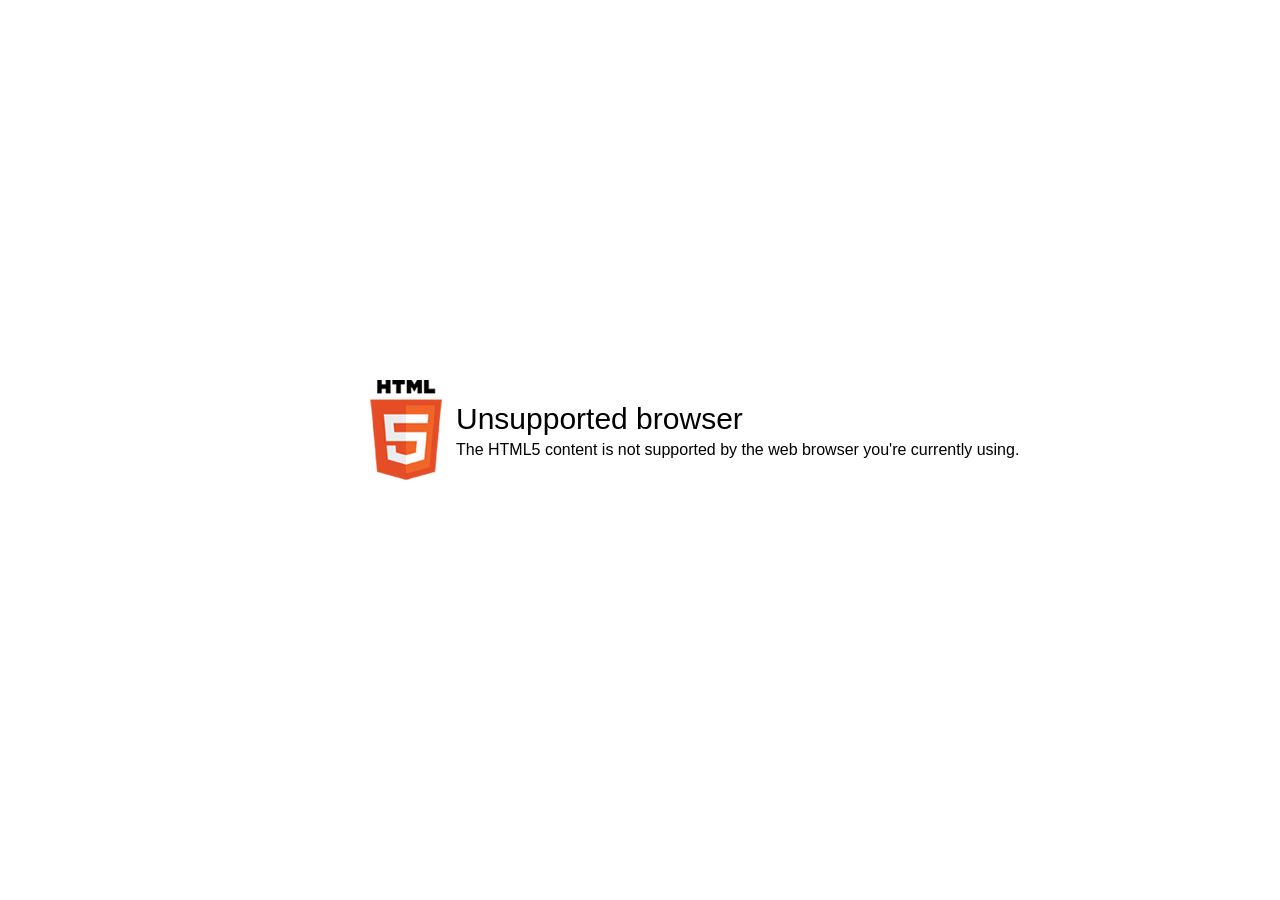
==== data/html5-unsupported.html @ 8f9dc005 "Add files via upload" ====
<html>
<head>
    <meta http-equiv="Content-Type" content="text/html;charset=utf-8"/>
    <meta name="viewport" content="width=device-width,initial-scale=1,maximum-scale=1">
    <meta name="format-detection" content="telephone=no">
    <meta name="apple-mobile-web-app-capable" content="yes">
    <meta name="apple-mobile-web-app-status-bar-style" content="black">
    <meta http-equiv="X-UA-Compatible" content="IE=edge">
    <meta name="msapplication-tap-highlight" content="no" />
    <title>Update your Web browser</title>
    <style>
        body {
            background: #fff;
        }

        .banner {
            position: absolute;
            top: 50%;
            left: 50%;
            margin-left: -270px;
            margin-top: -70px;
        }

        .banner .html5 {
            display: inline-block;
            *display: inline;
            zoom: 1;
            vertical-align: top;
            background: url("html5.png");
            width: 72px;
            height: 100px;
            margin-right: 10px;
        }

        .banner .message {
            display: inline-block;
            *display: inline;
            zoom: 1;
            vertical-align: top;
            font-family: Arial, Helvetica, sans-serif;
        }

        .banner .message .title {
            font-size: 30px;
            margin-top: 22px;
            margin-bottom: 5px;
        }
    </style>
</head>
<body>
    <div class="banner">
        <div class="html5"></div>
        <div class="message">
            <div class="title">Unsupported browser</div>
            <div class="text">The HTML5 content is not supported by the web browser you're currently using.</div>
        </div>
    </div>
</body>
</html>
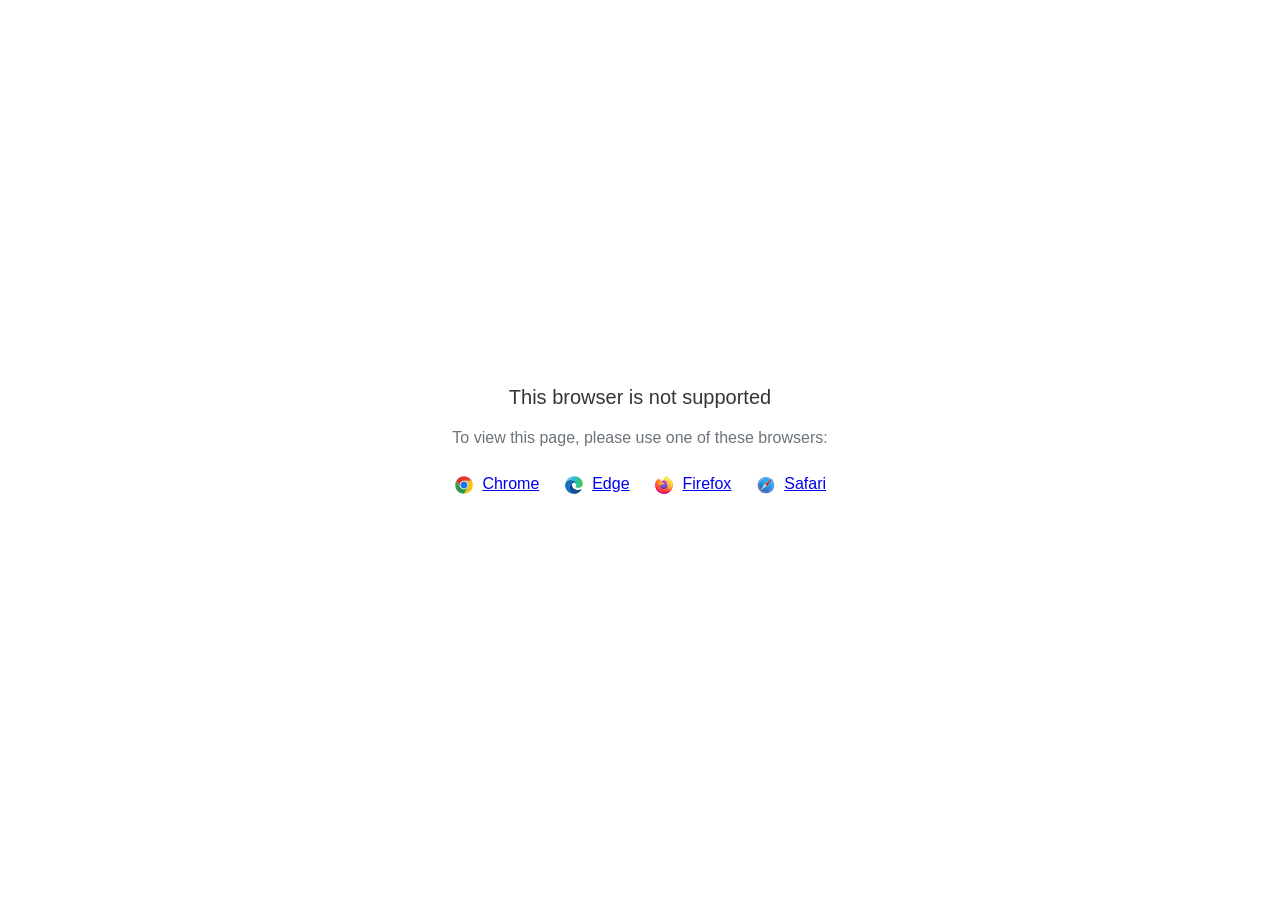
==== commit 6ed4d02d: "Add files via upload" ====
--- a/data/html5-unsupported.html
+++ b/data/html5-unsupported.html
@@ -7,7 +7,7 @@
     <meta name="apple-mobile-web-app-status-bar-style" content="black">
     <meta http-equiv="X-UA-Compatible" content="IE=edge">
     <meta name="msapplication-tap-highlight" content="no" />
-    <title>Update your Web browser</title>
+    <title>Page Not Available</title>
     <style>
         body {
             background: #fff;
@@ -17,42 +17,358 @@
             position: absolute;
             top: 50%;
             left: 50%;
-            margin-left: -270px;
-            margin-top: -70px;
-        }
-
-        .banner .html5 {
+            margin-left: -235px;
+            margin-top: -67px;
+            width: 470px;
+            text-align: center;
+            font-family: Roboto, Arial, Helvetica, sans-serif;
+        }
+
+        .title {
+            margin-bottom: 16px;
+            font-size: 20px;
+            font-weight: 500;
+            color: #323537;
+            line-height: 28px;
+        }
+
+        .text {
+            margin-bottom: 26px;
+            font-size: 16px;
+            color: #6C737B;
+            line-height: 22px;
+        }
+
+        .browsers svg, .browsers a {
             display: inline-block;
-            *display: inline;
-            zoom: 1;
             vertical-align: top;
-            background: url("html5.png");
-            width: 72px;
-            height: 100px;
-            margin-right: 10px;
-        }
-
-        .banner .message {
-            display: inline-block;
-            *display: inline;
-            zoom: 1;
-            vertical-align: top;
-            font-family: Arial, Helvetica, sans-serif;
-        }
-
-        .banner .message .title {
-            font-size: 30px;
-            margin-top: 22px;
-            margin-bottom: 5px;
+        }
+
+        .browsers a {
+            font-size: 16px;
+            margin-right: 20px;
+            margin-left: 4px;
+        }
+
+        .browsers :last-child {
+            margin-right: 0;
         }
     </style>
 </head>
 <body>
     <div class="banner">
-        <div class="html5"></div>
-        <div class="message">
-            <div class="title">Unsupported browser</div>
-            <div class="text">The HTML5 content is not supported by the web browser you're currently using.</div>
+        <div class="title">This browser is not supported</div>
+        <div class="text">To view this page, please use one of these browsers:</div>
+        <div class="browsers">
+            <svg width="20" height="20" viewBox="0 0 20 20" fill="none" xmlns="http://www.w3.org/2000/svg">
+                <path d="M10.0001 10.0001L13.789 12.1875L10.0001 18.7501C14.8326 18.7501 18.7501 14.8326 18.7501 10.0001C18.7501 8.40581 18.3216 6.91244 17.5766 5.625H10L10.0001 10.0001Z" fill="#FBBF12"/>
+                <path d="M9.99999 1.25C6.76136 1.25 3.93585 3.01077 2.42285 5.6261L6.21103 12.1876L9.99999 10.0001V5.62507H17.5766C16.0634 3.01039 13.2382 1.25 9.99999 1.25Z" fill="url(#paint0_linear_579_2699)"/>
+                <path d="M1.25005 10C1.25005 14.8325 5.16742 18.75 10 18.75L13.789 12.1875L10 10L6.21109 12.1875L2.42291 5.62598C1.67833 6.91306 1.25 8.40588 1.25 9.99988" fill="url(#paint1_linear_579_2699)"/>
+                <path d="M14.3751 10.0001C14.3751 12.4163 12.4163 14.3751 10.0001 14.3751C7.58381 14.3751 5.625 12.4163 5.625 10.0001C5.625 7.58381 7.58381 5.625 10.0001 5.625C12.4163 5.625 14.3751 7.58381 14.3751 10.0001Z" fill="white"/>
+                <path d="M13.5548 10.0001C13.5548 11.9633 11.9633 13.5548 10.0001 13.5548C8.03686 13.5548 6.44531 11.9633 6.44531 10.0001C6.44531 8.03686 8.03686 6.44531 10.0001 6.44531C11.9633 6.44531 13.5548 8.03686 13.5548 10.0001Z" fill="#1A73E8"/>
+                <defs>
+                    <linearGradient id="paint0_linear_579_2699" x1="5.04786" y1="6.71874" x2="12.965" y2="6.71874" gradientUnits="userSpaceOnUse">
+                        <stop stop-color="#DB3328"/>
+                        <stop offset="1" stop-color="#E53D30"/>
+                    </linearGradient>
+                    <linearGradient id="paint1_linear_579_2699" x1="4.58454" y1="7.18406" x2="7.82938" y2="12.8043" gradientUnits="userSpaceOnUse">
+                        <stop stop-color="#32A651"/>
+                        <stop offset="1" stop-color="#279847"/>
+                    </linearGradient>
+                </defs>
+            </svg>
+            <a href="https://www.google.com/chrome">Chrome</a>
+            <svg width="20" height="20" viewBox="0 0 20 20" fill="none" xmlns="http://www.w3.org/2000/svg">
+                <path d="M12.2449 9.92045C12.2449 8.25 10.5088 5.36648 6.59777 5.36648C2.68671 5.36648 1.25 8.62784 1.25 10.0199C1.25 5.0483 5.30074 1.25 10.1097 1.25C14.9188 1.25 18.75 4.84943 18.75 8.50852C18.75 11.7699 16.2956 12.9034 14.3002 12.9034C12.9832 12.9034 11.4866 12.4659 11.4866 11.7699C11.4866 11.233 12.2449 11.233 12.2449 9.92045Z" fill="url(#paint0_linear_579_2709)"/>
+                <path d="M6.59777 5.36646C10.5088 5.36646 12.2449 8.24998 12.2449 9.92043C12.2449 9.93342 12.2448 9.94627 12.2446 9.95901C12.2249 8.84657 11.4738 7.79259 9.99002 7.79259C8.11431 7.79259 5.5801 10.338 5.91933 13.5C6.19087 16.031 8.33381 19.4261 12.9832 18.2329C12.9832 18.2329 12.1052 18.75 9.6508 18.75C5.30074 18.75 1.25 14.7727 1.25 10.2187C1.25 10.0981 1.25184 9.97975 1.25555 9.8637C1.35584 8.39889 2.82648 5.36646 6.59777 5.36646Z" fill="url(#paint1_linear_579_2709)"/>
+                <path d="M6.59777 5.36646C10.5088 5.36646 12.2449 8.24998 12.2449 9.92043C12.2449 9.93342 12.2448 9.94627 12.2446 9.95901C12.2249 8.84657 11.4738 7.79259 9.99002 7.79259C8.11431 7.79259 5.5801 10.338 5.91933 13.5C6.19087 16.031 8.33381 19.4261 12.9832 18.2329C12.9832 18.2329 12.1052 18.75 9.6508 18.75C5.30074 18.75 1.25 14.7727 1.25 10.2187C1.25 10.0981 1.25184 9.97975 1.25555 9.8637C1.35584 8.39889 2.82648 5.36646 6.59777 5.36646Z" fill="url(#paint2_radial_579_2709)"/>
+                <path d="M12.4415 18.4371C14.9324 17.7576 16.712 15.6377 17.0338 15.2101C17.393 14.7328 17.4928 14.4345 17.393 14.3351C17.2932 14.2357 17.1536 14.2555 16.7944 14.4345C16.4352 14.6135 14.32 15.4885 11.9056 14.7527C9.49107 14.0169 7.83486 12.1078 7.83486 9.99987C7.83486 8.36919 9.23166 7.79248 9.98993 7.79248C8.11422 7.79248 5.58001 10.3379 5.91923 13.4999C6.19077 16.0309 8.33371 19.426 12.9831 18.2328C12.9831 18.2328 12.821 18.3283 12.4415 18.4371Z" fill="#0E458A"/>
+                <path d="M12.4415 18.4371C14.9324 17.7576 16.712 15.6377 17.0338 15.2101C17.393 14.7328 17.4928 14.4345 17.393 14.3351C17.2932 14.2357 17.1536 14.2555 16.7944 14.4345C16.4352 14.6135 14.32 15.4885 11.9056 14.7527C9.49107 14.0169 7.83486 12.1078 7.83486 9.99987C7.83486 8.36919 9.23166 7.79248 9.98993 7.79248C8.11422 7.79248 5.58001 10.3379 5.91923 13.4999C6.19077 16.0309 8.33371 19.426 12.9831 18.2328C12.9831 18.2328 12.821 18.3283 12.4415 18.4371Z" fill="url(#paint3_radial_579_2709)"/>
+                <defs>
+                    <linearGradient id="paint0_linear_579_2709" x1="17.7323" y1="11.5909" x2="0.61762" y2="7.54779" gradientUnits="userSpaceOnUse">
+                        <stop stop-color="#3BCC50"/>
+                        <stop offset="0.489583" stop-color="#2ABAD6"/>
+                        <stop offset="1" stop-color="#7DCFE7"/>
+                    </linearGradient>
+                    <linearGradient id="paint1_linear_579_2709" x1="7.11659" y1="5.36646" x2="7.11659" y2="18.75" gradientUnits="userSpaceOnUse">
+                        <stop stop-color="#035989"/>
+                        <stop offset="0.265625" stop-color="#1175B6"/>
+                        <stop offset="1" stop-color="#0470CF"/>
+                    </linearGradient>
+                    <radialGradient id="paint2_radial_579_2709" cx="0" cy="0" r="1" gradientUnits="userSpaceOnUse" gradientTransform="translate(6.83723 11.8693) rotate(59.2143) scale(5.92595 5.93561)">
+                        <stop stop-color="#1284D8"/>
+                        <stop offset="0.813899" stop-color="#1170B2" stop-opacity="0.767762"/>
+                        <stop offset="1" stop-color="#0E649B" stop-opacity="0.65"/>
+                    </radialGradient>
+                    <radialGradient id="paint3_radial_579_2709" cx="0" cy="0" r="1" gradientUnits="userSpaceOnUse" gradientTransform="translate(11.6661 13.4999) rotate(77.9982) scale(4.79806 5.18015)">
+                        <stop stop-color="#104890"/>
+                        <stop offset="0.69943" stop-color="#12529E" stop-opacity="0.70624"/>
+                        <stop offset="1" stop-color="#0E4584" stop-opacity="0.58"/>
+                    </radialGradient>
+                </defs>
+            </svg>
+            <a href="https://www.microsoft.com/edge">Edge</a>
+            <svg width="20" height="20" viewBox="0 0 20 20" fill="none" xmlns="http://www.w3.org/2000/svg">
+                <path d="M18.1191 6.70405C17.7385 5.78587 16.967 4.79462 16.3615 4.4815C16.8544 5.4501 17.1395 6.42162 17.2485 7.14652C17.2485 7.14652 17.2485 7.15163 17.2503 7.16113C16.2598 4.6861 14.5798 3.68791 13.2079 1.51504C13.1383 1.40543 13.069 1.29582 13.0012 1.17854C12.963 1.1124 12.932 1.05248 12.905 0.995851C12.8481 0.885984 12.8042 0.76987 12.7741 0.649844C12.7743 0.644144 12.7725 0.638558 12.7688 0.63417C12.7652 0.629782 12.7601 0.626904 12.7544 0.626094C12.749 0.624635 12.7434 0.624635 12.738 0.626094C12.7366 0.626756 12.7352 0.627617 12.734 0.628652C12.7318 0.628652 12.7296 0.63121 12.7274 0.63194L12.7311 0.627191C10.5302 1.91914 9.78353 4.30904 9.71499 5.5049C8.83549 5.56518 7.99455 5.88974 7.30189 6.43623C7.22949 6.37488 7.15379 6.31755 7.07512 6.26451C6.87551 5.56419 6.86708 4.82302 7.0507 4.11832C6.15057 4.52936 5.45059 5.17789 4.94165 5.75189H4.93764C4.5902 5.31089 4.61463 3.85634 4.63432 3.55272C4.63031 3.53372 4.37547 3.68535 4.34266 3.70837C4.03608 3.92756 3.7495 4.17357 3.48628 4.4435C3.18675 4.74784 2.9131 5.07672 2.66818 5.42671C2.1047 6.22702 1.70509 7.13132 1.49244 8.08735C1.48843 8.10635 1.48478 8.12608 1.48077 8.14544C1.46437 8.22254 1.40494 8.60946 1.39437 8.6935V8.71286C1.3169 9.11266 1.26865 9.5176 1.25 9.92444V9.96938C1.25 14.8186 5.17279 18.75 10.0114 18.75C14.345 18.75 17.943 15.5968 18.6477 11.455C18.6623 11.3428 18.6743 11.2295 18.6875 11.1163C18.8617 9.61022 18.6681 8.02743 18.1191 6.70405ZM8.02046 13.5774C8.06129 13.5968 8.09994 13.6183 8.14186 13.6373L8.14769 13.641C8.10577 13.6205 8.06311 13.5993 8.02082 13.5774H8.02046ZM17.251 7.16515V7.15675V7.16625V7.16515Z" fill="url(#paint0_linear_579_2717)"/>
+                <path d="M18.119 6.704C17.7384 5.78582 16.9669 4.79457 16.3614 4.48145C16.8543 5.45005 17.1394 6.42157 17.2484 7.14647V7.16437C18.0752 9.41067 17.6246 11.695 16.9757 13.0907C15.9716 15.25 13.541 17.4635 9.73602 17.3557C5.62839 17.2388 2.0071 14.1802 1.33082 10.1776C1.20759 9.54586 1.33082 9.22543 1.39279 8.71281C1.31733 9.10778 1.28853 9.22214 1.25098 9.92439V9.96933C1.25098 14.8185 5.17377 18.7499 10.0124 18.7499C14.346 18.7499 17.944 15.5968 18.6487 11.4549C18.6633 11.3428 18.6753 11.2295 18.6884 11.1162C18.8616 9.61017 18.668 8.02738 18.119 6.704Z" fill="url(#paint1_radial_579_2717)"/>
+                <path d="M18.119 6.704C17.7384 5.78582 16.9669 4.79457 16.3614 4.48145C16.8543 5.45005 17.1394 6.42157 17.2484 7.14647V7.16437C18.0752 9.41067 17.6246 11.695 16.9757 13.0907C15.9716 15.25 13.541 17.4635 9.73602 17.3557C5.62839 17.2388 2.0071 14.1802 1.33082 10.1776C1.20759 9.54586 1.33082 9.22543 1.39279 8.71281C1.31733 9.10778 1.28853 9.22214 1.25098 9.92439V9.96933C1.25098 14.8185 5.17377 18.7499 10.0124 18.7499C14.346 18.7499 17.944 15.5968 18.6487 11.4549C18.6633 11.3428 18.6753 11.2295 18.6884 11.1162C18.8616 9.61017 18.668 8.02738 18.119 6.704Z" fill="url(#paint2_radial_579_2717)"/>
+                <path d="M13.8612 7.73587C13.8806 7.74939 13.8977 7.7629 13.9159 7.77642C13.696 7.38513 13.4221 7.02694 13.1022 6.71246C10.3788 3.98314 12.3884 0.794172 12.7271 0.631947L12.7307 0.627197C10.5298 1.91915 9.78314 4.30905 9.7146 5.50491C9.81668 5.49797 9.9184 5.4892 10.0223 5.4892C11.6647 5.4892 13.0953 6.39459 13.8612 7.73587Z" fill="url(#paint3_radial_579_2717)"/>
+                <path d="M10.028 8.28118C10.0138 8.5004 9.24382 9.25307 8.97441 9.25307C6.48292 9.25307 6.07861 10.7635 6.07861 10.7635C6.18798 12.0357 7.07244 13.0833 8.14245 13.6375C8.19131 13.6627 8.24052 13.6854 8.28828 13.708C8.37396 13.7446 8.46 13.7811 8.54567 13.8136C8.91262 13.9433 9.29689 14.0172 9.68568 14.0329C14.0525 14.2382 14.8991 8.80001 11.7473 7.22087C12.5541 7.08021 13.3919 7.40575 13.8597 7.73495C13.0941 6.39367 11.6631 5.48828 10.0207 5.48828C9.91682 5.48828 9.81511 5.49705 9.71303 5.50399C8.83417 5.56502 7.99404 5.88994 7.30212 6.43642C7.43591 6.55005 7.58685 6.70131 7.90439 7.0148C8.5001 7.60378 10.0247 8.20993 10.028 8.28118Z" fill="url(#paint4_radial_579_2717)"/>
+                <path d="M10.028 8.28118C10.0138 8.5004 9.24382 9.25307 8.97441 9.25307C6.48292 9.25307 6.07861 10.7635 6.07861 10.7635C6.18798 12.0357 7.07244 13.0833 8.14245 13.6375C8.19131 13.6627 8.24052 13.6854 8.28828 13.708C8.37396 13.7446 8.46 13.7811 8.54567 13.8136C8.91262 13.9433 9.29689 14.0172 9.68568 14.0329C14.0525 14.2382 14.8991 8.80001 11.7473 7.22087C12.5541 7.08021 13.3919 7.40575 13.8597 7.73495C13.0941 6.39367 11.6631 5.48828 10.0207 5.48828C9.91682 5.48828 9.81511 5.49705 9.71303 5.50399C8.83417 5.56502 7.99404 5.88994 7.30212 6.43642C7.43591 6.55005 7.58685 6.70131 7.90439 7.0148C8.5001 7.60378 10.0247 8.20993 10.028 8.28118Z" fill="url(#paint5_radial_579_2717)"/>
+                <path d="M6.89479 6.14439C6.96588 6.19043 7.02421 6.22916 7.07708 6.2646C6.87746 5.56428 6.86903 4.82311 7.05265 4.11841C6.15252 4.52945 5.45255 5.17799 4.9436 5.75198C4.9848 5.75089 6.2557 5.72787 6.89479 6.14439Z" fill="url(#paint6_radial_579_2717)"/>
+                <path d="M1.33119 10.1776C2.00747 14.1802 5.62876 17.2388 9.7393 17.3557C13.5443 17.4635 15.9735 15.25 16.979 13.0907C17.6279 11.6946 18.0785 9.41068 17.2517 7.16437V7.14756C17.2517 7.14976 17.2517 7.15268 17.2535 7.16218C17.5641 9.1962 16.532 11.1667 14.9184 12.4992C14.9167 12.5029 14.9152 12.5067 14.9137 12.5105C11.7692 15.0765 8.76042 14.0586 8.15123 13.6431C8.10893 13.6227 8.06628 13.6015 8.02399 13.5796C6.19056 12.7027 5.43334 11.0274 5.59558 9.5919C4.04797 9.5919 3.52007 8.28314 3.52007 8.28314C3.52007 8.28314 4.90982 7.29006 6.74143 8.1538C8.43778 8.95396 10.031 8.2835 10.031 8.28314C10.0277 8.21189 8.50304 7.60391 7.90842 7.01676C7.59088 6.70327 7.43995 6.55201 7.30615 6.43838C7.23375 6.37702 7.15805 6.3197 7.07939 6.26665C7.02725 6.23012 6.97001 6.19358 6.8971 6.14645C6.25801 5.72992 4.98711 5.75294 4.94518 5.75404H4.94117C4.59374 5.31303 4.61816 3.85849 4.63785 3.55487C4.63384 3.53587 4.379 3.68749 4.34619 3.71051C4.03961 3.92971 3.75303 4.17571 3.48981 4.44564C3.19028 4.74999 2.91663 5.07887 2.67171 5.42886C2.10823 6.22916 1.70862 7.13347 1.49597 8.08949C1.48904 8.1063 1.17734 9.47023 1.33119 10.1776Z" fill="url(#paint7_radial_579_2717)"/>
+                <path d="M13.1024 6.71246C13.4222 7.02693 13.6962 7.38513 13.9161 7.77642C13.9616 7.81071 14.0055 7.8473 14.0473 7.88603C16.0335 9.71873 14.9945 12.3132 14.9154 12.4996C16.529 11.1671 17.5611 9.19662 17.2505 7.16259C16.2599 4.6861 14.58 3.68791 13.2081 1.51504C13.1385 1.40543 13.0692 1.29582 13.0014 1.17854C12.9631 1.1124 12.9321 1.05248 12.9051 0.995851C12.8483 0.885984 12.8044 0.76987 12.7742 0.649844C12.7745 0.644144 12.7726 0.638559 12.769 0.63417C12.7653 0.629782 12.7602 0.626904 12.7546 0.626094C12.7492 0.624635 12.7435 0.624635 12.7382 0.626094C12.7367 0.626756 12.7354 0.627617 12.7341 0.628652C12.732 0.628652 12.7298 0.63121 12.7276 0.63194C12.3885 0.794165 10.379 3.98313 13.1024 6.71246Z" fill="url(#paint8_radial_579_2717)"/>
+                <path d="M14.0464 7.88413C14.0046 7.8454 13.9608 7.80882 13.9152 7.77452C13.8973 7.761 13.8787 7.74748 13.8605 7.73396C13.3928 7.40513 12.555 7.07922 11.7482 7.21989C14.8995 8.79902 14.0534 14.2372 9.68654 14.0319C9.29775 14.0163 8.91348 13.9424 8.54653 13.8126C8.46085 13.7805 8.37481 13.7451 8.28914 13.7071C8.23956 13.6844 8.19034 13.6618 8.14331 13.6365L8.14914 13.6402C8.75834 14.0567 11.7671 15.0746 14.9116 12.5075C14.9116 12.5075 14.9134 12.5028 14.9163 12.4962C14.9943 12.3132 16.0334 9.71866 14.0464 7.88413Z" fill="url(#paint9_radial_579_2717)"/>
+                <path d="M6.07833 10.7635C6.07833 10.7635 6.48264 9.25306 8.97412 9.25306C9.24354 9.25306 10.0135 8.49966 10.0277 8.28117C10.0419 8.06268 8.43455 8.95199 6.7382 8.15183C4.90659 7.28809 3.51685 8.28117 3.51685 8.28117C3.51685 8.28117 4.04475 9.58993 5.59235 9.58993C5.43012 11.0255 6.18733 12.6992 8.02076 13.5776C8.06159 13.597 8.10024 13.6185 8.14217 13.6375C7.07215 13.0843 6.18879 12.0357 6.07833 10.7635Z" fill="url(#paint10_radial_579_2717)"/>
+                <path d="M18.1191 6.70405C17.7385 5.78587 16.967 4.79462 16.3615 4.4815C16.8544 5.4501 17.1395 6.42162 17.2485 7.14652C17.2485 7.14652 17.2485 7.15163 17.2503 7.16113C16.2598 4.6861 14.5798 3.68791 13.2079 1.51504C13.1383 1.40543 13.069 1.29582 13.0012 1.17854C12.963 1.1124 12.932 1.05248 12.905 0.995851C12.8481 0.885984 12.8042 0.76987 12.7741 0.649844C12.7743 0.644144 12.7725 0.638558 12.7688 0.63417C12.7652 0.629782 12.7601 0.626904 12.7544 0.626094C12.749 0.624635 12.7434 0.624635 12.738 0.626094C12.7366 0.626756 12.7352 0.627617 12.734 0.628652C12.7318 0.628652 12.7296 0.63121 12.7274 0.63194L12.7311 0.627191C10.5302 1.91914 9.78353 4.30904 9.71499 5.5049C9.81707 5.49796 9.91878 5.48919 10.0227 5.48919C11.6651 5.48919 13.0957 6.39458 13.8616 7.73586C13.3939 7.40703 12.5561 7.08111 11.7493 7.22178C14.9007 8.80092 14.0545 14.2391 9.68764 14.0338C9.29885 14.0182 8.91458 13.9443 8.54763 13.8145C8.46196 13.7824 8.37592 13.747 8.29024 13.709C8.24066 13.6863 8.19144 13.6636 8.14441 13.6384L8.15025 13.6421C8.10796 13.6216 8.0653 13.6004 8.02301 13.5785C8.06384 13.5979 8.10249 13.6194 8.14441 13.6384C7.07221 13.0842 6.18885 12.0356 6.07839 10.7633C6.07839 10.7633 6.4827 9.25288 8.97418 9.25288C9.2436 9.25288 10.0136 8.49949 10.0278 8.28099C10.0245 8.20975 8.49987 7.60177 7.90525 7.01462C7.58771 6.70113 7.43678 6.54986 7.30298 6.43623C7.23058 6.37488 7.15488 6.31755 7.07622 6.26451C6.87661 5.56419 6.86817 4.82302 7.05179 4.11832C6.15166 4.52936 5.45169 5.17789 4.94275 5.75189H4.93874C4.5913 5.31089 4.61572 3.85634 4.63541 3.55272C4.6314 3.53372 4.37657 3.68535 4.34375 3.70837C4.03717 3.92756 3.75059 4.17357 3.48738 4.4435C3.18785 4.74784 2.9142 5.07672 2.66928 5.42671C2.1058 6.22702 1.70618 7.13132 1.49353 8.08735C1.48952 8.10635 1.48588 8.12608 1.48187 8.14544C1.46546 8.22254 1.39109 8.61494 1.38088 8.69898C1.38088 8.70556 1.38088 8.69277 1.38088 8.69898C1.31262 9.10444 1.26891 9.51368 1.25 9.92444V9.96938C1.25 14.8186 5.17279 18.75 10.0114 18.75C14.345 18.75 17.943 15.5968 18.6477 11.455C18.6623 11.3428 18.6743 11.2295 18.6875 11.1163C18.8617 9.61022 18.6681 8.02743 18.1191 6.70405ZM17.25 7.15492V7.16442V7.15492Z" fill="url(#paint11_linear_579_2717)"/>
+                <defs>
+                    <linearGradient id="paint0_linear_579_2717" x1="16.9594" y1="3.43288" x2="2.3837" y2="17.4648" gradientUnits="userSpaceOnUse">
+                        <stop offset="0.05" stop-color="#FFF44F"/>
+                        <stop offset="0.11" stop-color="#FFE847"/>
+                        <stop offset="0.22" stop-color="#FFC830"/>
+                        <stop offset="0.37" stop-color="#FF980E"/>
+                        <stop offset="0.4" stop-color="#FF8B16"/>
+                        <stop offset="0.46" stop-color="#FF672A"/>
+                        <stop offset="0.53" stop-color="#FF3647"/>
+                        <stop offset="0.7" stop-color="#E31587"/>
+                    </linearGradient>
+                    <radialGradient id="paint1_radial_579_2717" cx="0" cy="0" r="1" gradientUnits="userSpaceOnUse" gradientTransform="translate(16.287 2.63668) scale(18.2654 18.3055)">
+                        <stop offset="0.13" stop-color="#FFBD4F"/>
+                        <stop offset="0.19" stop-color="#FFAC31"/>
+                        <stop offset="0.25" stop-color="#FF9D17"/>
+                        <stop offset="0.28" stop-color="#FF980E"/>
+                        <stop offset="0.4" stop-color="#FF563B"/>
+                        <stop offset="0.47" stop-color="#FF3750"/>
+                        <stop offset="0.71" stop-color="#F5156C"/>
+                        <stop offset="0.78" stop-color="#EB0878"/>
+                        <stop offset="0.86" stop-color="#E50080"/>
+                    </radialGradient>
+                    <radialGradient id="paint2_radial_579_2717" cx="0" cy="0" r="1" gradientUnits="userSpaceOnUse" gradientTransform="translate(9.61279 10.1202) scale(18.2654 18.3055)">
+                        <stop offset="0.3" stop-color="#960E18"/>
+                        <stop offset="0.35" stop-color="#B11927" stop-opacity="0.74"/>
+                        <stop offset="0.43" stop-color="#DB293D" stop-opacity="0.34"/>
+                        <stop offset="0.5" stop-color="#F5334B" stop-opacity="0.09"/>
+                        <stop offset="0.53" stop-color="#FF3750" stop-opacity="0"/>
+                    </radialGradient>
+                    <radialGradient id="paint3_radial_579_2717" cx="0" cy="0" r="1" gradientUnits="userSpaceOnUse" gradientTransform="translate(11.8153 -1.51753) scale(13.2325 13.2615)">
+                        <stop offset="0.13" stop-color="#FFF44F"/>
+                        <stop offset="0.25" stop-color="#FFDC3E"/>
+                        <stop offset="0.51" stop-color="#FF9D12"/>
+                        <stop offset="0.53" stop-color="#FF980E"/>
+                    </radialGradient>
+                    <radialGradient id="paint4_radial_579_2717" cx="0" cy="0" r="1" gradientUnits="userSpaceOnUse" gradientTransform="translate(7.59304 14.9021) scale(8.69686 8.71594)">
+                        <stop offset="0.35" stop-color="#3A8EE6"/>
+                        <stop offset="0.47" stop-color="#5C79F0"/>
+                        <stop offset="0.67" stop-color="#9059FF"/>
+                        <stop offset="1" stop-color="#C139E6"/>
+                    </radialGradient>
+                    <radialGradient id="paint5_radial_579_2717" cx="0" cy="0" r="1" gradientUnits="userSpaceOnUse" gradientTransform="translate(9.87545 7.94492) rotate(-13.9265) scale(4.60823 5.42407)">
+                        <stop offset="0.21" stop-color="#9059FF" stop-opacity="0"/>
+                        <stop offset="0.28" stop-color="#8C4FF3" stop-opacity="0.06"/>
+                        <stop offset="0.75" stop-color="#7716A8" stop-opacity="0.45"/>
+                        <stop offset="0.97" stop-color="#6E008B" stop-opacity="0.6"/>
+                    </radialGradient>
+                    <radialGradient id="paint6_radial_579_2717" cx="0" cy="0" r="1" gradientUnits="userSpaceOnUse" gradientTransform="translate(9.38226 1.88781) scale(6.25678 6.27051)">
+                        <stop stop-color="#FFE226"/>
+                        <stop offset="0.12" stop-color="#FFDB27"/>
+                        <stop offset="0.3" stop-color="#FFC82A"/>
+                        <stop offset="0.5" stop-color="#FFA930"/>
+                        <stop offset="0.73" stop-color="#FF7E37"/>
+                        <stop offset="0.79" stop-color="#FF7139"/>
+                    </radialGradient>
+                    <radialGradient id="paint7_radial_579_2717" cx="0" cy="0" r="1" gradientUnits="userSpaceOnUse" gradientTransform="translate(14.3005 -2.08939) scale(26.6943 26.7529)">
+                        <stop offset="0.11" stop-color="#FFF44F"/>
+                        <stop offset="0.46" stop-color="#FF980E"/>
+                        <stop offset="0.62" stop-color="#FF5634"/>
+                        <stop offset="0.72" stop-color="#FF3647"/>
+                        <stop offset="0.9" stop-color="#E31587"/>
+                    </radialGradient>
+                    <radialGradient id="paint8_radial_579_2717" cx="0" cy="0" r="1" gradientUnits="userSpaceOnUse" gradientTransform="translate(11.72 0.833589) rotate(84.2447) scale(19.4998 12.7839)">
+                        <stop stop-color="#FFF44F"/>
+                        <stop offset="0.06" stop-color="#FFE847"/>
+                        <stop offset="0.17" stop-color="#FFC830"/>
+                        <stop offset="0.3" stop-color="#FF980E"/>
+                        <stop offset="0.36" stop-color="#FF8B16"/>
+                        <stop offset="0.45" stop-color="#FF672A"/>
+                        <stop offset="0.57" stop-color="#FF3647"/>
+                        <stop offset="0.74" stop-color="#E31587"/>
+                    </radialGradient>
+                    <radialGradient id="paint9_radial_579_2717" cx="0" cy="0" r="1" gradientUnits="userSpaceOnUse" gradientTransform="translate(9.23484 4.20996) scale(16.6653 16.7019)">
+                        <stop offset="0.14" stop-color="#FFF44F"/>
+                        <stop offset="0.48" stop-color="#FF980E"/>
+                        <stop offset="0.59" stop-color="#FF5634"/>
+                        <stop offset="0.66" stop-color="#FF3647"/>
+                        <stop offset="0.9" stop-color="#E31587"/>
+                    </radialGradient>
+                    <radialGradient id="paint10_radial_579_2717" cx="0" cy="0" r="1" gradientUnits="userSpaceOnUse" gradientTransform="translate(13.6341 5.18793) scale(18.2402 18.2803)">
+                        <stop offset="0.09" stop-color="#FFF44F"/>
+                        <stop offset="0.23" stop-color="#FFE141"/>
+                        <stop offset="0.51" stop-color="#FFAF1E"/>
+                        <stop offset="0.63" stop-color="#FF980E"/>
+                    </radialGradient>
+                    <linearGradient id="paint11_linear_579_2717" x1="16.7844" y1="3.35761" x2="4.38152" y2="15.7337" gradientUnits="userSpaceOnUse">
+                        <stop offset="0.17" stop-color="#FFF44F" stop-opacity="0.8"/>
+                        <stop offset="0.27" stop-color="#FFF44F" stop-opacity="0.63"/>
+                        <stop offset="0.49" stop-color="#FFF44F" stop-opacity="0.22"/>
+                        <stop offset="0.6" stop-color="#FFF44F" stop-opacity="0"/>
+                    </linearGradient>
+                </defs>
+            </svg>
+            <a href="https://www.mozilla.org/firefox">Firefox</a>
+            <svg width="20" height="20" viewBox="0 0 20 20" fill="none" xmlns="http://www.w3.org/2000/svg">
+                <path d="M10 18.75C14.8325 18.75 18.75 14.8325 18.75 10C18.75 5.16751 14.8325 1.25 10 1.25C5.16751 1.25 1.25 5.16751 1.25 10C1.25 14.8325 5.16751 18.75 10 18.75Z" fill="url(#paint0_linear_579_2734)"/>
+                <path d="M10 18.0938C14.4701 18.0938 18.0938 14.4701 18.0938 10C18.0938 5.52995 14.4701 1.90625 10 1.90625C5.52995 1.90625 1.90625 5.52995 1.90625 10C1.90625 14.4701 5.52995 18.0938 10 18.0938Z" fill="url(#paint1_radial_579_2734)"/>
+                <path d="M10.0137 3.87498C9.95897 3.87498 9.91113 3.83399 9.91113 3.7793V2.35057C9.91113 2.29588 9.95897 2.25488 10.0137 2.25488C10.0683 2.25488 10.1162 2.29588 10.1162 2.35057V3.7793C10.1093 3.83399 10.0683 3.87498 10.0137 3.87498Z" fill="#F3F3F3"/>
+                <path d="M10.0137 3.88182C9.95214 3.88182 9.9043 3.83397 9.9043 3.77929V2.35058C9.9043 2.29589 9.95214 2.24805 10.0137 2.24805C10.0752 2.24805 10.123 2.29589 10.123 2.35058V3.77929C10.123 3.83397 10.0684 3.88182 10.0137 3.88182ZM10.0137 2.26167C9.96583 2.26167 9.91799 2.30273 9.91799 2.35058V3.77929C9.91799 3.82713 9.95898 3.8682 10.0137 3.8682C10.0615 3.8682 10.1093 3.82713 10.1093 3.77929V2.35058C10.1026 2.30273 10.0615 2.26167 10.0137 2.26167Z" fill="white"/>
+                <path d="M10.6972 3.10941C10.6426 3.10257 10.6016 3.06157 10.6016 3.00688L10.6494 2.37108C10.6562 2.31646 10.7041 2.2754 10.7588 2.28224C10.8135 2.28909 10.8545 2.33015 10.8545 2.38484L10.8066 3.02057C10.7998 3.07526 10.7519 3.11626 10.6972 3.10948V3.10941Z" fill="#F3F3F3"/>
+                <path d="M10.6973 3.1164C10.6357 3.10955 10.5947 3.06171 10.5947 3.00702L10.6426 2.37123C10.6494 2.31661 10.6973 2.26877 10.7588 2.27554C10.8203 2.28239 10.8613 2.3303 10.8613 2.38492L10.8135 3.02071C10.8066 3.08224 10.7588 3.12324 10.6973 3.1164ZM10.7588 2.28923C10.7109 2.28923 10.663 2.32346 10.663 2.3713L10.6152 3.00709C10.6152 3.05486 10.6494 3.09593 10.7041 3.10271C10.7519 3.10271 10.7998 3.06855 10.7998 3.02071L10.8476 2.38492C10.8476 2.33708 10.8066 2.29608 10.7587 2.28923H10.7588Z" fill="white"/>
+                <path d="M11.2099 3.99815C11.1551 3.98447 11.121 3.93662 11.1278 3.88193L11.4081 2.48051C11.4218 2.4259 11.4696 2.39167 11.5243 2.40536C11.579 2.41905 11.6131 2.4669 11.6063 2.52158L11.326 3.923C11.3192 3.97078 11.2645 4.005 11.2098 3.99815H11.2099Z" fill="#F3F3F3"/>
+                <path d="M11.2101 4.00462C11.1485 3.99093 11.1144 3.93625 11.1212 3.88156L11.4015 2.48016C11.4152 2.42554 11.4699 2.38447 11.5313 2.39816C11.5928 2.41185 11.6271 2.46654 11.6202 2.52123L11.34 3.92263C11.3263 3.97724 11.2716 4.01147 11.2101 4.00462ZM11.5313 2.41185C11.4835 2.40501 11.4356 2.43231 11.4219 2.48023L11.1418 3.88163C11.1349 3.9294 11.1622 3.97724 11.2169 3.991C11.2647 3.99778 11.3126 3.9704 11.3263 3.92256L11.6065 2.52123C11.6134 2.46654 11.5792 2.42554 11.5313 2.41185Z" fill="white"/>
+                <path d="M12.0302 3.38287C12.0172 3.37973 12.0049 3.37405 11.9941 3.36617C11.9832 3.35828 11.9741 3.34834 11.9671 3.33691C11.9601 3.32548 11.9554 3.31279 11.9534 3.29956C11.9513 3.28633 11.9519 3.27282 11.955 3.2598L12.1259 2.64462C12.1395 2.58993 12.1942 2.56255 12.2489 2.57624C12.3036 2.58993 12.3378 2.64462 12.3242 2.69931L12.1532 3.31456C12.1395 3.36918 12.0849 3.39656 12.0302 3.38287Z" fill="#F3F3F3"/>
+                <path d="M12.0302 3.38948C11.9756 3.37579 11.9346 3.31426 11.9551 3.25965L12.126 2.64433C12.1396 2.58972 12.2011 2.55549 12.2558 2.56918C12.3105 2.58287 12.3515 2.6444 12.331 2.69902L12.1601 3.31433C12.1464 3.36895 12.0918 3.40317 12.0303 3.38948H12.0302ZM12.2558 2.58972C12.208 2.57603 12.1533 2.6034 12.1396 2.65125L11.9688 3.26642C11.9551 3.31426 11.9824 3.36218 12.0371 3.37579C12.0849 3.38948 12.1396 3.36218 12.1533 3.31433L12.3242 2.69902C12.331 2.65125 12.3037 2.6034 12.2558 2.58964V2.58972Z" fill="white"/>
+                <path d="M12.3652 4.34683C12.3105 4.3263 12.2901 4.26477 12.3105 4.21692L12.8574 2.89759C12.8778 2.84975 12.9394 2.82237 12.9872 2.84975C13.042 2.87021 13.0625 2.93181 13.042 2.97958L12.4951 4.29892C12.4746 4.34683 12.413 4.37414 12.3653 4.34683H12.3652Z" fill="#F3F3F3"/>
+                <path d="M12.3653 4.35357C12.339 4.34356 12.3178 4.32354 12.3062 4.29791C12.2947 4.27227 12.2938 4.24311 12.3037 4.21681L12.8506 2.89746C12.8711 2.84277 12.9327 2.82224 12.9942 2.84277C13.0205 2.85278 13.0417 2.8728 13.0532 2.89843C13.0648 2.92407 13.0657 2.95323 13.0557 2.97953L12.5089 4.29888C12.4815 4.35357 12.4199 4.38088 12.3653 4.35357ZM12.9874 2.85646C12.9395 2.836 12.8848 2.85646 12.8643 2.90431L12.3174 4.22366C12.2969 4.2715 12.3243 4.31934 12.3721 4.33988C12.4199 4.36034 12.4746 4.33988 12.4952 4.29204L13.0421 2.97268C13.0557 2.93161 13.0352 2.87693 12.9874 2.85646Z" fill="white"/>
+                <path d="M13.288 3.90926C13.2401 3.88188 13.2196 3.82719 13.2401 3.77935L13.5272 3.21202C13.5545 3.16411 13.6092 3.14358 13.6639 3.17095C13.7118 3.19833 13.7322 3.25302 13.7118 3.30079L13.4246 3.86819C13.3973 3.91603 13.3426 3.93664 13.2879 3.90926H13.288Z" fill="#F3F3F3"/>
+                <path d="M13.288 3.91591C13.2332 3.88853 13.2128 3.827 13.2401 3.77231L13.5272 3.20498C13.5545 3.15022 13.6161 3.12975 13.6707 3.15706C13.7254 3.18444 13.746 3.24597 13.7186 3.30066L13.4315 3.868C13.4041 3.92268 13.3426 3.94322 13.2879 3.91584L13.288 3.91591ZM13.664 3.17075C13.6161 3.15029 13.5614 3.16391 13.5409 3.21175L13.2538 3.77916C13.2333 3.82015 13.2538 3.87484 13.2948 3.90222C13.3426 3.92268 13.3973 3.90906 13.4178 3.86122L13.705 3.29382C13.7254 3.25282 13.705 3.19813 13.664 3.17075Z" fill="white"/>
+                <path d="M13.425 4.92103C13.3772 4.88688 13.3635 4.82534 13.3976 4.78435L14.1906 3.60168C14.2179 3.55383 14.2795 3.54699 14.3273 3.57437C14.3752 3.60852 14.3888 3.67005 14.3547 3.71105L13.5617 4.89372C13.5344 4.94156 13.4728 4.95525 13.425 4.92103Z" fill="#F3F3F3"/>
+                <path d="M13.4248 4.92767C13.377 4.89352 13.3633 4.82514 13.3907 4.7773L14.1836 3.59466C14.2178 3.54682 14.2793 3.53313 14.334 3.56735C14.3818 3.60151 14.3955 3.66988 14.3682 3.71772L13.5752 4.90036C13.541 4.9482 13.4727 4.96182 13.4248 4.92767ZM14.3271 3.58104C14.2862 3.55367 14.2246 3.56051 14.1973 3.60151L13.4043 4.78414C13.377 4.82507 13.3906 4.87983 13.4317 4.90714C13.4727 4.93451 13.5342 4.92767 13.5615 4.88667L14.3545 3.71088C14.3818 3.66988 14.3682 3.60835 14.3271 3.58104Z" fill="white"/>
+                <path d="M14.4229 4.66788C14.3819 4.63366 14.3683 4.57213 14.4024 4.53113L14.7989 4.0321C14.833 3.99117 14.8946 3.98425 14.9355 4.01848C14.9766 4.05263 14.9902 4.11416 14.956 4.15516L14.5596 4.65419C14.5255 4.69519 14.4639 4.70204 14.4229 4.66788H14.4229Z" fill="#F3F3F3"/>
+                <path d="M14.4161 4.6747C14.3683 4.64047 14.3614 4.5721 14.3957 4.52425L14.7921 4.02528C14.8262 3.97736 14.8946 3.97052 14.9424 4.01159C14.9903 4.04574 14.9971 4.11412 14.9629 4.16196L14.5665 4.66101C14.5323 4.70885 14.464 4.7157 14.4161 4.6747ZM14.9287 4.02521C14.8878 3.99105 14.8331 3.9979 14.7989 4.0389L14.4024 4.53794C14.3751 4.57894 14.382 4.63363 14.4229 4.66778C14.464 4.70201 14.5186 4.69516 14.5528 4.65416L14.9493 4.15512C14.9767 4.11412 14.9697 4.05259 14.9288 4.02528L14.9287 4.02521Z" fill="white"/>
+                <path d="M14.3545 5.69352C14.3135 5.65252 14.3135 5.59099 14.3545 5.55677L15.3661 4.55195C15.4072 4.51095 15.4686 4.51772 15.5029 4.55195C15.537 4.5861 15.5439 4.65447 15.5029 4.68863L14.4981 5.69352C14.457 5.73452 14.3955 5.73452 14.3545 5.69352Z" fill="#F3F3F3"/>
+                <path d="M14.3477 5.70023C14.3279 5.68017 14.3169 5.65317 14.3169 5.62505C14.3169 5.59692 14.3279 5.56992 14.3477 5.54986L15.3594 4.54496C15.3794 4.52522 15.4064 4.51416 15.4346 4.51416C15.4627 4.51416 15.4898 4.52522 15.5098 4.54496C15.5295 4.56502 15.5406 4.59202 15.5406 4.62014C15.5406 4.64827 15.5295 4.67527 15.5098 4.69533L14.498 5.70016C14.478 5.71988 14.451 5.73093 14.4228 5.73093C14.3947 5.73093 14.3677 5.71988 14.3477 5.70016V5.70023ZM15.503 4.5518C15.4688 4.51758 15.4073 4.51758 15.3731 4.5518L14.3613 5.55663C14.3271 5.59086 14.3271 5.65239 14.3613 5.68654C14.3955 5.72077 14.457 5.72077 14.4912 5.68654L15.503 4.68171C15.5371 4.64749 15.5371 4.5928 15.503 4.5518Z" fill="white"/>
+                <path d="M15.3798 5.63856C15.3456 5.59757 15.3456 5.53604 15.3866 5.50181L15.872 5.09171C15.9129 5.05755 15.9745 5.06433 16.0087 5.1054C16.0428 5.14639 16.0428 5.20792 16.0019 5.24207L15.5165 5.65225C15.4755 5.6864 15.4139 5.67956 15.3798 5.63856Z" fill="#F3F3F3"/>
+                <path d="M15.373 5.64558C15.332 5.59774 15.3388 5.52936 15.3798 5.49521L15.8651 5.08502C15.9061 5.04402 15.9745 5.05087 16.0155 5.09871C16.0566 5.14655 16.0497 5.21493 16.0087 5.24908L15.5234 5.65927C15.4824 5.7002 15.414 5.69342 15.3731 5.64558H15.373ZM16.0019 5.10555C15.9677 5.06456 15.913 5.06456 15.8721 5.09186L15.3867 5.50205C15.3525 5.53621 15.3457 5.59089 15.3798 5.63189C15.414 5.67289 15.4687 5.67289 15.5097 5.64558L15.995 5.23539C16.036 5.20124 16.036 5.14655 16.0019 5.10555Z" fill="white"/>
+                <path d="M15.1066 6.6229C15.0725 6.57505 15.0861 6.51352 15.134 6.48614L16.3234 5.6932C16.3712 5.66582 16.4327 5.67951 16.46 5.72058C16.4943 5.76842 16.4806 5.82995 16.4327 5.85726L15.2434 6.65021C15.2023 6.67758 15.1408 6.6639 15.1066 6.6229Z" fill="#F3F3F3"/>
+                <path d="M15.0995 6.62311C15.0654 6.57527 15.0791 6.50689 15.1269 6.47274L16.3163 5.67974C16.3642 5.64559 16.4326 5.65928 16.4667 5.71397C16.5009 5.76181 16.4872 5.83018 16.4394 5.86427L15.25 6.65733C15.2021 6.69156 15.1338 6.67787 15.0995 6.62318V6.62311ZM16.453 5.72765C16.4257 5.68659 16.371 5.6729 16.33 5.70028L15.1405 6.4932C15.0996 6.52058 15.0858 6.57527 15.1201 6.62311C15.1474 6.66411 15.2021 6.6778 15.2431 6.65049L16.4326 5.85749C16.4736 5.82334 16.4804 5.76858 16.453 5.72765Z" fill="white"/>
+                <path d="M16.125 6.76667C16.0977 6.71875 16.1114 6.65729 16.1592 6.62992L16.7129 6.31549C16.7608 6.28811 16.8223 6.30864 16.8496 6.35642C16.877 6.40433 16.8633 6.46579 16.8155 6.49317L16.2617 6.80766C16.2139 6.83497 16.1523 6.81451 16.125 6.7666L16.125 6.76667Z" fill="#F3F3F3"/>
+                <path d="M16.1184 6.77347C16.0911 6.71878 16.1048 6.65725 16.1526 6.62994L16.7063 6.31549C16.7542 6.28811 16.8226 6.30865 16.8499 6.35642C16.8772 6.41118 16.8636 6.47271 16.8157 6.50002L16.262 6.81454C16.2141 6.84185 16.1458 6.82132 16.1184 6.77347ZM16.843 6.36333C16.8157 6.31549 16.761 6.3018 16.72 6.32911L16.1663 6.64363C16.1253 6.67094 16.1116 6.72563 16.1321 6.76663C16.1594 6.81447 16.2141 6.82816 16.2551 6.80085L16.8089 6.48633C16.8499 6.46587 16.8636 6.41118 16.843 6.36333Z" fill="white"/>
+                <path d="M15.667 7.6758C15.6465 7.62111 15.667 7.56642 15.7216 7.54596L17.041 6.9991C17.0888 6.97856 17.1504 7.00587 17.1708 7.05371C17.1913 7.1084 17.1708 7.16308 17.1161 7.18355L15.7969 7.73041C15.749 7.75095 15.6875 7.73041 15.667 7.6758Z" fill="#F3F3F3"/>
+                <path d="M15.6601 7.68255C15.6397 7.62793 15.6601 7.5664 15.7148 7.53903L17.0341 6.99218C17.0604 6.98227 17.0896 6.98318 17.1152 6.99471C17.1408 7.00624 17.1608 7.02746 17.1708 7.05371C17.1914 7.10839 17.1708 7.16992 17.1161 7.19723L15.7969 7.74408C15.7706 7.75401 15.7414 7.75312 15.7158 7.7416C15.6902 7.73008 15.6701 7.70887 15.6601 7.68262V7.68255ZM17.1572 7.06055C17.1367 7.01271 17.082 6.99218 17.041 7.00586L15.7217 7.55271C15.6738 7.57318 15.6533 7.62793 15.6738 7.67577C15.6943 7.72361 15.749 7.74415 15.79 7.73046L17.1093 7.18361C17.1572 7.16315 17.1777 7.10839 17.1572 7.06055Z" fill="white"/>
+                <path d="M16.6308 8.0176C16.6104 7.96284 16.6377 7.90822 16.6923 7.88769L17.2938 7.6894C17.3417 7.66894 17.4032 7.70309 17.4169 7.75093C17.4374 7.80562 17.4101 7.86031 17.3554 7.88084L16.7539 8.07913C16.706 8.09959 16.6513 8.07228 16.6308 8.01753V8.0176Z" fill="#F3F3F3"/>
+                <path d="M16.6239 8.02433C16.6034 7.96964 16.6307 7.9081 16.6923 7.88764L17.2938 7.68935C17.3485 7.66888 17.41 7.70304 17.4305 7.7578C17.451 7.81241 17.4237 7.87395 17.3621 7.89448L16.7606 8.09277C16.706 8.10639 16.6444 8.07901 16.6239 8.02433ZM17.4168 7.76464C17.4031 7.71673 17.3485 7.68935 17.3006 7.70304L16.6991 7.90133C16.6513 7.91495 16.6307 7.96964 16.6444 8.01755C16.6581 8.0654 16.7128 8.0927 16.7606 8.07901L17.3621 7.88079C17.41 7.86033 17.4305 7.81241 17.4168 7.76457V7.76464Z" fill="white"/>
+                <path d="M16.0157 8.831C16.002 8.77632 16.0362 8.72163 16.0909 8.71479L17.4922 8.44138C17.5468 8.42769 17.5947 8.46868 17.6083 8.52337C17.622 8.57805 17.5879 8.63273 17.5332 8.63957L16.1319 8.91299C16.0772 8.91983 16.0225 8.88568 16.0156 8.831H16.0157Z" fill="#F3F3F3"/>
+                <path d="M16.0019 8.83107C15.9882 8.76953 16.0292 8.71484 16.0839 8.70115L17.4853 8.42769C17.54 8.414 17.5947 8.45507 17.6083 8.51661C17.622 8.57807 17.581 8.63276 17.5263 8.64645L16.1249 8.91991C16.0703 8.9336 16.0155 8.8926 16.0019 8.831V8.83107ZM17.5947 8.52338C17.5879 8.47553 17.54 8.44138 17.4922 8.44822L16.0908 8.72168C16.0429 8.72853 16.0088 8.78315 16.0224 8.83107C16.0292 8.87891 16.0771 8.91307 16.125 8.90622L17.5263 8.63276C17.5742 8.61907 17.6083 8.57123 17.5947 8.52338Z" fill="white"/>
+                <path d="M16.8908 9.35748C16.8839 9.30278 16.9181 9.25493 16.9728 9.24809L17.6016 9.17285C17.6563 9.16608 17.7042 9.20708 17.711 9.26178C17.7178 9.31647 17.6837 9.36432 17.629 9.37117L17.0001 9.44633C16.9522 9.45317 16.8975 9.41217 16.8907 9.35748H16.8908Z" fill="#F3F3F3"/>
+                <path d="M16.8838 9.35764C16.877 9.29611 16.918 9.24143 16.9726 9.23458L17.6015 9.15944C17.6562 9.15259 17.7108 9.19359 17.7177 9.25512C17.7245 9.31664 17.6835 9.37133 17.6289 9.37817L16.9999 9.45332C16.9453 9.46016 16.8906 9.41917 16.8838 9.35764ZM17.7108 9.26196C17.7041 9.21412 17.6562 9.17305 17.6083 9.1799L16.9795 9.25512C16.9316 9.26196 16.8974 9.3098 16.9043 9.35764C16.9111 9.40548 16.959 9.44654 17.0068 9.4397L17.6357 9.36448C17.6835 9.35764 17.7177 9.3098 17.7109 9.26196H17.7108Z" fill="white"/>
+                <path d="M16.1252 10.0205C16.1252 9.96581 16.1662 9.91797 16.2209 9.91797H17.6496C17.7043 9.91797 17.7453 9.96581 17.7453 10.0205C17.7453 10.0752 17.7043 10.123 17.6496 10.123H16.2209C16.1662 10.123 16.1252 10.0752 16.1252 10.0205Z" fill="#F3F3F3"/>
+                <path d="M16.1184 10.0205C16.1184 9.95897 16.1663 9.91113 16.2209 9.91113H17.6497C17.7043 9.91113 17.7522 9.95897 17.7522 10.0205C17.7522 10.082 17.7043 10.1299 17.6497 10.1299H16.2209C16.1663 10.1299 16.1184 10.082 16.1184 10.0205ZM17.7385 10.0273C17.7385 9.97951 17.6975 9.93167 17.6496 9.93167H16.221C16.1732 9.93167 16.1321 9.97259 16.1321 10.0273C16.1321 10.0752 16.1732 10.123 16.221 10.123H17.6497C17.6976 10.1162 17.7386 10.0752 17.7386 10.0273H17.7385Z" fill="white"/>
+                <path d="M16.8839 10.7109C16.8906 10.6562 16.9317 10.6152 16.9864 10.6152L17.6221 10.6631C17.6768 10.6699 17.7177 10.7178 17.7109 10.7724C17.7041 10.8271 17.6631 10.8681 17.6084 10.8681L16.9727 10.8203C16.9249 10.8134 16.8838 10.7656 16.8838 10.7109H16.8839Z" fill="#F3F3F3"/>
+                <path d="M16.877 10.7109C16.8838 10.6494 16.9316 10.6084 16.9863 10.6084L17.6222 10.6562C17.6768 10.6631 17.7247 10.7109 17.7178 10.7725C17.711 10.834 17.6631 10.875 17.6084 10.875L16.9726 10.8271C16.918 10.8203 16.877 10.7656 16.877 10.7109ZM17.711 10.7725C17.7178 10.7246 17.6768 10.6768 17.629 10.6768L16.9931 10.6289C16.9453 10.6289 16.9043 10.6631 16.8974 10.7178C16.8906 10.7656 16.9316 10.8135 16.9795 10.8135L17.6153 10.8613C17.6631 10.8613 17.7042 10.8204 17.711 10.7725Z" fill="white"/>
+                <path d="M16.0021 11.2098C16.0158 11.1551 16.0636 11.1209 16.1183 11.1278L17.5197 11.4081C17.5744 11.4217 17.6086 11.4696 17.5949 11.5243C17.5812 11.579 17.5334 11.6132 17.4787 11.6063L16.0772 11.3261C16.0294 11.3192 15.9952 11.2645 16.0021 11.2098Z" fill="#F3F3F3"/>
+                <path d="M15.995 11.2101C16.0087 11.1486 16.0634 11.1144 16.1181 11.1212L17.5195 11.4015C17.5742 11.4152 17.6152 11.4698 17.6015 11.5314C17.5879 11.5929 17.5332 11.6271 17.4785 11.6203L16.077 11.34C16.0223 11.3263 15.9882 11.2716 15.995 11.2102V11.2101ZM17.5879 11.5314C17.5948 11.4835 17.5674 11.4357 17.5195 11.422L16.118 11.1417C16.0702 11.135 16.0223 11.1623 16.0086 11.217C16.0019 11.2648 16.0292 11.3126 16.0771 11.3263L17.4785 11.6066C17.5332 11.6134 17.5742 11.5792 17.5879 11.5314Z" fill="white"/>
+                <path d="M16.6173 12.0302C16.6204 12.0171 16.6261 12.0049 16.634 11.9941C16.6419 11.9832 16.6518 11.9741 16.6632 11.9671C16.6747 11.9601 16.6873 11.9555 16.7006 11.9534C16.7138 11.9513 16.7273 11.9519 16.7403 11.955L17.3555 12.1259C17.4102 12.1395 17.4375 12.1943 17.4239 12.2489C17.4208 12.262 17.4151 12.2742 17.4072 12.2851C17.3994 12.2959 17.3894 12.3051 17.378 12.3121C17.3665 12.3191 17.3539 12.3237 17.3406 12.3258C17.3274 12.3279 17.3139 12.3273 17.3008 12.3242L16.6856 12.1532C16.6309 12.1395 16.6036 12.0848 16.6172 12.0302H16.6173Z" fill="#F3F3F3"/>
+                <path d="M16.6104 12.0302C16.6241 11.9756 16.6856 11.9346 16.7403 11.9551L17.3555 12.1259C17.4102 12.1396 17.4445 12.2011 17.4308 12.2558C17.4171 12.3105 17.3555 12.3515 17.3009 12.331L16.6856 12.1601C16.6309 12.1464 16.5967 12.0918 16.6105 12.0303L16.6104 12.0302ZM17.4102 12.2558C17.4239 12.208 17.3965 12.1533 17.3487 12.1396L16.7335 11.9687C16.6856 11.955 16.6378 11.9824 16.6241 12.0371C16.6105 12.0849 16.6378 12.1396 16.6856 12.1533L17.3009 12.3242C17.3487 12.331 17.3965 12.3037 17.4102 12.2558Z" fill="white"/>
+                <path d="M15.6533 12.3584C15.6738 12.3037 15.7354 12.2832 15.7832 12.3037L17.1025 12.8506C17.1504 12.871 17.1777 12.9326 17.1572 12.9804C17.1367 13.0352 17.0751 13.0556 17.0273 13.0352L15.708 12.4883C15.6533 12.4678 15.6328 12.4062 15.6533 12.3585V12.3584Z" fill="#F3F3F3"/>
+                <path d="M15.6465 12.3516C15.6565 12.3253 15.6765 12.3041 15.7021 12.2926C15.7277 12.281 15.7569 12.2801 15.7832 12.2901L17.1025 12.8369C17.1572 12.8575 17.1777 12.919 17.1572 12.9806C17.1472 13.0068 17.1272 13.028 17.1015 13.0396C17.0759 13.0511 17.0467 13.052 17.0204 13.0421L15.7011 12.4952C15.6465 12.4678 15.626 12.4063 15.6465 12.3516ZM17.1435 12.9737C17.164 12.9259 17.1435 12.8712 17.0957 12.8506L15.7764 12.3037C15.7285 12.2833 15.6807 12.3106 15.6601 12.3584C15.6397 12.4063 15.6601 12.461 15.708 12.4815L17.0273 13.0284C17.0751 13.0421 17.1298 13.0216 17.1435 12.9737Z" fill="white"/>
+                <path d="M16.0977 13.2811C16.1251 13.2333 16.1797 13.2127 16.2275 13.2333L16.7949 13.5204C16.8427 13.5409 16.8632 13.6024 16.8359 13.6571C16.8085 13.705 16.7539 13.7256 16.706 13.705L16.1388 13.4179C16.0909 13.3905 16.0703 13.329 16.0977 13.2811Z" fill="#F3F3F3"/>
+                <path d="M16.0909 13.2742C16.1183 13.2196 16.1798 13.1991 16.2345 13.2264L16.8019 13.5135C16.8565 13.5409 16.8771 13.6024 16.8497 13.6571C16.8224 13.7118 16.7608 13.7323 16.7062 13.7049L16.1388 13.4178C16.0841 13.3974 16.0636 13.3289 16.0909 13.2742ZM16.8292 13.6502C16.8497 13.6024 16.836 13.5477 16.7882 13.5272L16.2208 13.2401C16.1797 13.2196 16.1251 13.2401 16.0977 13.2811C16.0773 13.3289 16.0909 13.3836 16.1387 13.4042L16.7061 13.6913C16.754 13.7118 16.8087 13.6981 16.8292 13.6502Z" fill="white"/>
+                <path d="M15.0927 13.4111C15.1269 13.3632 15.1816 13.3496 15.2294 13.3837L16.4189 14.1767C16.4668 14.204 16.4736 14.2656 16.4463 14.3134C16.4121 14.3613 16.3574 14.3749 16.3095 14.3408L15.1201 13.5478C15.0722 13.5136 15.0585 13.4521 15.0927 13.4111Z" fill="#F3F3F3"/>
+                <path d="M15.0858 13.4046C15.12 13.3567 15.1884 13.343 15.2363 13.3704L16.4257 14.1633C16.4736 14.1975 16.4873 14.259 16.4531 14.3137C16.4189 14.3616 16.3505 14.3752 16.3027 14.3479L15.1132 13.5549C15.0585 13.5208 15.0517 13.4524 15.0858 13.4046ZM16.4326 14.3068C16.4599 14.2659 16.4531 14.2043 16.4121 14.177L15.2226 13.384C15.1816 13.3567 15.1269 13.3704 15.0995 13.4114C15.0722 13.4524 15.079 13.5139 15.12 13.5412L16.3095 14.3342C16.3505 14.3616 16.4052 14.3479 16.4326 14.3069V14.3068Z" fill="white"/>
+                <path d="M15.3456 14.4024C15.3798 14.3614 15.4413 14.3477 15.4823 14.382L15.9814 14.7716C16.0224 14.8057 16.0292 14.8673 15.995 14.9083C15.9609 14.9493 15.8994 14.963 15.8583 14.9288L15.3592 14.5391C15.3183 14.505 15.3114 14.4434 15.3456 14.4024Z" fill="#F3F3F3"/>
+                <path d="M15.339 14.3954C15.3731 14.3475 15.4415 14.3407 15.4894 14.3749L15.9884 14.7645C16.0362 14.7987 16.0431 14.867 16.0088 14.9149C15.9747 14.9628 15.9063 14.9696 15.8585 14.9354L15.3595 14.5458C15.3116 14.5116 15.3048 14.4432 15.339 14.3954ZM15.9952 14.9081C16.0294 14.867 16.0225 14.8124 15.9815 14.7782L15.4825 14.3885C15.4415 14.3612 15.3868 14.3681 15.3527 14.409C15.3185 14.4501 15.3253 14.5048 15.3663 14.5389L15.8653 14.9286C15.9063 14.956 15.961 14.949 15.9951 14.9081H15.9952Z" fill="white"/>
+                <path d="M14.3271 14.334C14.3682 14.293 14.4297 14.293 14.4639 14.334L15.4756 15.3388C15.5167 15.3799 15.5098 15.4414 15.4756 15.4755C15.4347 15.5165 15.3731 15.5165 15.3389 15.4755L14.3271 14.4707C14.293 14.4365 14.293 14.3681 14.3271 14.334Z" fill="#F3F3F3"/>
+                <path d="M14.3271 14.3272C14.3472 14.3074 14.3742 14.2964 14.4024 14.2964C14.4305 14.2964 14.4575 14.3074 14.4776 14.3272L15.4893 15.332C15.5091 15.3521 15.5201 15.3791 15.5201 15.4072C15.5201 15.4354 15.5091 15.4624 15.4893 15.4824C15.4693 15.5022 15.4423 15.5132 15.4141 15.5132C15.386 15.5132 15.359 15.5022 15.3389 15.4824L14.3271 14.4776C14.2793 14.4366 14.2793 14.3683 14.3271 14.3272ZM15.4756 15.4687C15.5099 15.4346 15.5099 15.3731 15.4756 15.3389L14.4639 14.334C14.4297 14.2999 14.3682 14.2999 14.3341 14.334C14.2998 14.3682 14.2998 14.4297 14.3341 14.4639L15.3458 15.4687C15.3799 15.5098 15.4347 15.5098 15.4756 15.4687Z" fill="white"/>
+                <path d="M14.3886 15.3525C14.4296 15.3183 14.4911 15.3183 14.5253 15.3593L14.9424 15.8378C14.9765 15.8789 14.9697 15.9404 14.9286 15.9746C14.8877 16.0087 14.8261 16.0087 14.7919 15.9677L14.3749 15.4892C14.3407 15.4551 14.3476 15.3935 14.3886 15.3525Z" fill="#F3F3F3"/>
+                <path d="M14.3819 15.3525C14.4297 15.3115 14.4912 15.3183 14.5322 15.3593L14.9492 15.8378C14.9902 15.8789 14.9834 15.9472 14.9355 15.9882C14.8877 16.0292 14.8261 16.0224 14.7851 15.9814L14.3681 15.5029C14.334 15.4551 14.334 15.3867 14.3818 15.3525H14.3819ZM14.9287 15.9746C14.9697 15.9404 14.9697 15.8856 14.9424 15.8447L14.5253 15.3662C14.4912 15.332 14.4365 15.3252 14.3955 15.3593C14.3545 15.3935 14.3545 15.4482 14.3818 15.4891L14.7988 15.9677C14.833 16.0087 14.8877 16.0087 14.9287 15.9746H14.9287Z" fill="white"/>
+                <path d="M13.4044 15.0927C13.4523 15.0585 13.5138 15.0722 13.5412 15.1201L14.3341 16.3026C14.3615 16.3505 14.3478 16.412 14.3068 16.4394C14.2589 16.4735 14.1974 16.4598 14.17 16.412L13.377 15.2294C13.3497 15.1816 13.3634 15.12 13.4044 15.0927H13.4044Z" fill="#F3F3F3"/>
+                <path d="M13.4043 15.0859C13.4522 15.0517 13.5205 15.0654 13.5547 15.1132L14.3476 16.2958C14.3818 16.3436 14.3681 16.412 14.3135 16.4461C14.2656 16.4803 14.1973 16.4666 14.163 16.4188L13.3702 15.2362C13.336 15.1816 13.3497 15.1201 13.4043 15.0859V15.0859ZM14.3066 16.4325C14.3476 16.4051 14.3613 16.3504 14.3339 16.3094L13.5411 15.1268C13.5137 15.0859 13.459 15.079 13.4112 15.1064C13.3702 15.1337 13.3565 15.1884 13.3839 15.2294L14.1767 16.412C14.2041 16.4461 14.2656 16.4598 14.3066 16.4324L14.3066 16.4325Z" fill="white"/>
+                <path d="M13.2607 16.1047C13.3085 16.0774 13.3701 16.0911 13.3974 16.139L13.7119 16.6927C13.7392 16.7405 13.7186 16.8021 13.6708 16.8294C13.623 16.8567 13.5614 16.8431 13.5341 16.7952L13.2197 16.2415C13.1992 16.1936 13.2128 16.1321 13.2606 16.1048L13.2607 16.1047Z" fill="#F3F3F3"/>
+                <path d="M13.2607 16.0977C13.3154 16.0703 13.377 16.084 13.4043 16.1319L13.7187 16.6856C13.7461 16.7335 13.7324 16.8019 13.6778 16.8292C13.623 16.8566 13.5615 16.8429 13.5342 16.795L13.2197 16.2412C13.1924 16.1934 13.2061 16.1319 13.2607 16.0977H13.2607ZM13.6709 16.8224C13.7119 16.795 13.7324 16.7403 13.7051 16.6993L13.3907 16.1455C13.3633 16.1045 13.3086 16.0909 13.2676 16.1113C13.2265 16.1387 13.2061 16.1934 13.2334 16.2344L13.5479 16.7882C13.5683 16.8292 13.6299 16.8497 13.6709 16.8223V16.8224Z" fill="white"/>
+                <path d="M12.3516 15.6534C12.4063 15.6329 12.4609 15.6534 12.4815 15.7012L13.0352 17.0206C13.0557 17.0684 13.0284 17.1299 12.9805 17.1504C12.9327 17.1709 12.8711 17.1504 12.8507 17.1026L12.2969 15.7833C12.2764 15.7354 12.3037 15.6739 12.3516 15.6534Z" fill="#F3F3F3"/>
+                <path d="M12.3515 15.6465C12.4062 15.626 12.4677 15.6465 12.4951 15.7011L13.0488 17.0205C13.0587 17.0468 13.0578 17.0759 13.0462 17.1015C13.0347 17.1272 13.0135 17.1472 12.9872 17.1572C12.9326 17.1777 12.871 17.1572 12.8437 17.1025L12.29 15.7832C12.2695 15.7353 12.2969 15.6738 12.3515 15.6465ZM12.9736 17.1436C13.0214 17.123 13.0419 17.0683 13.0214 17.0273L12.4677 15.708C12.4472 15.6601 12.3925 15.6396 12.3447 15.6601C12.2969 15.6806 12.2763 15.7353 12.2969 15.7764L12.8505 17.0957C12.8779 17.1436 12.9257 17.164 12.9736 17.1436Z" fill="white"/>
+                <path d="M12.0165 16.624C12.0713 16.6035 12.1259 16.6308 12.1464 16.6855L12.3447 17.2871C12.3652 17.3349 12.331 17.3965 12.2832 17.4101C12.2285 17.4306 12.1738 17.4033 12.1533 17.3486L11.955 16.747C11.9346 16.6992 11.9619 16.6445 12.0166 16.624H12.0165Z" fill="#F3F3F3"/>
+                <path d="M12.0099 16.6172C12.0362 16.6073 12.0653 16.6082 12.0909 16.6197C12.1165 16.6312 12.1366 16.6525 12.1466 16.6787L12.3449 17.2802C12.3653 17.3349 12.3312 17.3965 12.2764 17.417C12.2501 17.4269 12.221 17.426 12.1954 17.4144C12.1697 17.4029 12.1497 17.3817 12.1397 17.3555L11.9415 16.7539C11.9278 16.6992 11.9552 16.6377 12.0099 16.6172ZM12.2765 17.4032C12.3243 17.3896 12.3517 17.3349 12.338 17.2871L12.1397 16.6855C12.1261 16.6377 12.0714 16.6172 12.0236 16.6309C11.9756 16.6446 11.9483 16.6992 11.962 16.7471L12.1603 17.3486C12.1637 17.3602 12.1696 17.371 12.1775 17.3801C12.1855 17.3893 12.1952 17.3967 12.2062 17.4019C12.2171 17.407 12.2291 17.4098 12.2412 17.4101C12.2533 17.4103 12.2653 17.408 12.2765 17.4033V17.4032Z" fill="white"/>
+                <path d="M11.21 16.0018C11.2646 15.9881 11.3193 16.0223 11.3261 16.077L11.6133 17.4784C11.627 17.533 11.5859 17.5809 11.5312 17.5946C11.4766 17.6083 11.4218 17.5741 11.415 17.5194L11.1278 16.118C11.121 16.0701 11.1552 16.0154 11.2099 16.0017L11.21 16.0018Z" fill="#F3F3F3"/>
+                <path d="M11.2101 15.9951C11.2715 15.9814 11.3262 16.0224 11.3399 16.0771L11.627 17.4787C11.6407 17.5333 11.5996 17.5948 11.5449 17.6017C11.4834 17.6154 11.4287 17.5744 11.4151 17.5197L11.128 16.1181C11.1144 16.0634 11.1486 16.0088 11.21 15.9951L11.2101 15.9951ZM11.5313 17.588C11.5792 17.5812 11.6133 17.5333 11.6065 17.4786L11.3194 16.0771C11.3126 16.0293 11.2579 15.9951 11.21 16.0088C11.1622 16.0156 11.128 16.0634 11.1349 16.1181L11.422 17.5197C11.4356 17.5675 11.4834 17.5948 11.5313 17.5881L11.5313 17.588Z" fill="white"/>
+                <path d="M10.6904 16.8905C10.7451 16.8837 10.7929 16.9179 10.8066 16.9726L10.8886 17.6014C10.8955 17.6561 10.8545 17.704 10.7997 17.7108C10.7451 17.7176 10.6973 17.6835 10.6836 17.6288L10.6016 16.9999C10.5947 16.9452 10.6357 16.8974 10.6904 16.8905Z" fill="#F3F3F3"/>
+                <path d="M10.6902 16.8835C10.7518 16.8768 10.8065 16.9178 10.8133 16.9725L10.8954 17.6014C10.9022 17.6561 10.8612 17.7107 10.7997 17.7176C10.7381 17.7244 10.6834 17.6834 10.6765 17.6287L10.5945 16.9998C10.5876 16.9451 10.6287 16.8904 10.6902 16.8835ZM10.7928 17.7039C10.8407 17.6971 10.8818 17.6492 10.8749 17.6014L10.7928 16.9725C10.786 16.9246 10.7381 16.8904 10.6902 16.8972C10.6424 16.9041 10.6013 16.9519 10.6081 16.9998L10.6902 17.6287C10.6971 17.6766 10.7449 17.7107 10.7928 17.7039Z" fill="white"/>
+                <path d="M9.98631 16.125C10.041 16.125 10.0888 16.1661 10.0888 16.2208V17.6494C10.0888 17.7041 10.041 17.7452 9.98631 17.7452C9.93163 17.7452 9.88379 17.7041 9.88379 17.6494V16.2208C9.89063 16.1661 9.93163 16.125 9.98631 16.125Z" fill="#F3F3F3"/>
+                <path d="M9.98632 16.1182C10.0479 16.1182 10.0957 16.166 10.0957 16.2207V17.6494C10.0957 17.7041 10.0479 17.7519 9.98632 17.7519C9.92479 17.7519 9.87695 17.7041 9.87695 17.6494V16.2208C9.87695 16.1661 9.93164 16.1182 9.98632 16.1182ZM9.98632 17.7383C10.0342 17.7383 10.082 17.6973 10.082 17.6494V16.2208C10.082 16.1729 10.041 16.1319 9.98632 16.1319C9.93848 16.1319 9.89064 16.1729 9.89064 16.2208V17.6494C9.89742 17.6973 9.93848 17.7383 9.98632 17.7383Z" fill="white"/>
+                <path d="M9.30272 16.8906C9.35741 16.8975 9.39841 16.9385 9.39841 16.9932L9.35057 17.6289C9.34379 17.6836 9.29588 17.7246 9.24119 17.7179C9.18651 17.7109 9.14551 17.6699 9.14551 17.6153L9.19335 16.9795C9.20019 16.9249 9.24804 16.8838 9.30272 16.8906Z" fill="#F3F3F3"/>
+                <path d="M9.30273 16.8835C9.36427 16.8904 9.40526 16.9382 9.40526 16.9929L9.35742 17.6287C9.35058 17.6834 9.30273 17.7313 9.2412 17.7244C9.17974 17.7176 9.13867 17.6697 9.13867 17.615L9.18651 16.9792C9.19336 16.9178 9.2412 16.8768 9.30273 16.8835ZM9.2412 17.7107C9.28904 17.7107 9.33696 17.6766 9.33696 17.6287L9.3848 16.9929C9.3848 16.9451 9.35058 16.9041 9.29589 16.8972C9.24805 16.8972 9.2002 16.9314 9.2002 16.9793L9.15236 17.615C9.15236 17.6629 9.19336 17.704 9.24127 17.7107H9.2412Z" fill="white"/>
+                <path d="M8.78993 16.0019C8.84461 16.0155 8.87877 16.0633 8.87192 16.118L8.59165 17.5195C8.57796 17.5742 8.53012 17.6085 8.47544 17.5947C8.42075 17.5811 8.3866 17.5332 8.39345 17.4785L8.67372 16.077C8.68056 16.0292 8.73524 15.995 8.78993 16.0019Z" fill="#F3F3F3"/>
+                <path d="M8.79021 15.995C8.85167 16.0086 8.88589 16.0634 8.87905 16.118L8.59876 17.5195C8.58507 17.5742 8.53039 17.6152 8.46893 17.6015C8.40739 17.5878 8.37317 17.5331 8.38001 17.4784L8.6603 16.077C8.67399 16.0223 8.72867 15.9881 8.79014 15.995L8.79021 15.995ZM8.46893 17.5878C8.51677 17.5946 8.56461 17.5673 8.5783 17.5195L8.85851 16.118C8.86536 16.0702 8.83805 16.0223 8.78336 16.0086C8.73552 16.0019 8.68768 16.0292 8.67399 16.0771L8.3937 17.4784C8.38686 17.5331 8.42101 17.5742 8.46893 17.5878Z" fill="white"/>
+                <path d="M7.96987 16.6172C8.02462 16.6309 8.05878 16.6856 8.04509 16.7403L7.87418 17.3555C7.86056 17.4102 7.80587 17.4375 7.75118 17.4238C7.73816 17.4207 7.72588 17.415 7.71504 17.4072C7.70421 17.3993 7.69504 17.3893 7.68805 17.3779C7.68106 17.3665 7.6764 17.3538 7.67432 17.3406C7.67225 17.3273 7.67281 17.3138 7.67596 17.3008L7.84687 16.6856C7.86056 16.6309 7.91525 16.6036 7.96994 16.6172H7.96987Z" fill="#F3F3F3"/>
+                <path d="M7.96967 16.6105C8.02442 16.6241 8.06542 16.6857 8.04488 16.7403L7.87398 17.3556C7.86036 17.4103 7.79883 17.4445 7.74415 17.4307C7.68946 17.4171 7.64847 17.3556 7.66893 17.3009L7.83983 16.6857C7.85352 16.631 7.90821 16.5968 7.96967 16.6104V16.6105ZM7.74415 17.4103C7.79199 17.424 7.84668 17.3966 7.86036 17.3487L8.0312 16.7335C8.04488 16.6857 8.01758 16.6378 7.96289 16.6241C7.91505 16.6104 7.86036 16.6378 7.84668 16.6857L7.67577 17.3009C7.66893 17.3487 7.69624 17.3966 7.74415 17.4103Z" fill="white"/>
+                <path d="M7.63459 15.6532C7.68928 15.6737 7.70974 15.7352 7.68928 15.7831L7.14242 17.1024C7.12195 17.1503 7.06035 17.1776 7.01258 17.1503C6.96467 17.1229 6.93729 17.0682 6.95783 17.0204L7.50469 15.7011C7.52515 15.6532 7.58675 15.6258 7.63452 15.6532H7.63459Z" fill="#F3F3F3"/>
+                <path d="M7.63481 15.6465C7.66108 15.6565 7.68231 15.6765 7.69384 15.7021C7.70537 15.7277 7.70627 15.7569 7.69634 15.7832L7.14946 17.1025C7.12892 17.1572 7.06739 17.1777 7.00586 17.1572C6.97961 17.1471 6.95839 17.1271 6.94686 17.1015C6.93533 17.0759 6.93442 17.0468 6.94432 17.0205L7.49121 15.7011C7.51859 15.6465 7.58012 15.6191 7.63481 15.6465ZM7.0127 17.1435C7.06055 17.164 7.11523 17.1435 7.13577 17.0957L7.68265 15.7764C7.70312 15.7285 7.67581 15.6806 7.62797 15.6601C7.58012 15.6397 7.52543 15.6601 7.5049 15.708L6.95801 17.0273C6.94432 17.0683 6.96486 17.123 7.0127 17.1435Z" fill="white"/>
+                <path d="M6.71205 16.0911C6.75989 16.1184 6.78035 16.1731 6.75989 16.2209L6.47277 16.7882C6.44539 16.8361 6.3907 16.8566 6.33602 16.8292C6.28817 16.8019 6.26771 16.7472 6.28817 16.6994L6.57536 16.1322C6.60267 16.0843 6.65736 16.0637 6.71205 16.0911Z" fill="#F3F3F3"/>
+                <path d="M6.71201 16.0841C6.7667 16.1114 6.78716 16.173 6.75986 16.2276L6.47273 16.7949C6.44535 16.8496 6.38382 16.8702 6.32921 16.8428C6.27452 16.8155 6.25398 16.7539 6.28136 16.6993L6.56842 16.132C6.5958 16.0772 6.65733 16.0568 6.71201 16.0841ZM6.33605 16.8292C6.38389 16.8496 6.43858 16.8359 6.45904 16.7881L6.74617 16.2208C6.76663 16.1797 6.74617 16.1251 6.70517 16.0978C6.65733 16.0773 6.60264 16.0909 6.58211 16.1387L6.29498 16.706C6.27452 16.7471 6.29498 16.8018 6.33605 16.8291V16.8292Z" fill="white"/>
+                <path d="M6.5751 15.0791C6.62295 15.1133 6.63664 15.1748 6.60248 15.2158L5.80949 16.3985C5.78218 16.4463 5.72058 16.4532 5.6728 16.4259C5.62496 16.3916 5.61127 16.3302 5.64543 16.2891L6.43842 15.1063C6.46573 15.0586 6.52726 15.0449 6.5751 15.079V15.0791Z" fill="#F3F3F3"/>
+                <path d="M6.57523 15.0724C6.62308 15.1067 6.63677 15.175 6.60939 15.2229L5.81643 16.4056C5.78227 16.4533 5.72074 16.467 5.66605 16.4329C5.61821 16.3986 5.60452 16.3303 5.63183 16.2824L6.42485 15.0998C6.45901 15.052 6.52739 15.0383 6.57523 15.0724ZM5.6729 16.4192C5.71383 16.4465 5.77543 16.4396 5.80274 16.3987L6.59577 15.216C6.62308 15.175 6.60946 15.1203 6.56839 15.093C6.52739 15.0657 6.46585 15.0725 6.43854 15.1134L5.64552 16.2893C5.61821 16.3303 5.63183 16.3918 5.6729 16.4191V16.4192Z" fill="white"/>
+                <path d="M5.57717 15.332C5.61823 15.3661 5.63185 15.4276 5.5977 15.4686L5.2012 15.9676C5.16705 16.0086 5.10552 16.0155 5.06452 15.9813C5.02353 15.9472 5.00984 15.8856 5.04406 15.8446L5.44048 15.3456C5.47464 15.3046 5.53617 15.2977 5.57717 15.332Z" fill="#F3F3F3"/>
+                <path d="M5.58408 15.325C5.63192 15.3592 5.63877 15.4276 5.60454 15.4754L5.2081 15.9745C5.17395 16.0223 5.10557 16.0292 5.05773 15.9882C5.00989 15.9539 5.00304 15.8856 5.03726 15.8377L5.4337 15.3387C5.46786 15.2908 5.53623 15.284 5.58408 15.325ZM5.07142 15.9745C5.11235 16.0086 5.16711 16.0018 5.20126 15.9608L5.59777 15.4617C5.62515 15.4208 5.61823 15.366 5.5773 15.3319C5.53623 15.2977 5.48155 15.3045 5.44739 15.3456L5.05088 15.8446C5.02357 15.8856 5.03042 15.9471 5.07135 15.9745H5.07142Z" fill="white"/>
+                <path d="M5.64539 14.3067C5.68639 14.3476 5.68639 14.4092 5.64539 14.4434L4.63374 15.4482C4.59267 15.4893 4.53121 15.4824 4.49699 15.4482C4.46284 15.414 4.45599 15.3457 4.49699 15.3115L5.5018 14.3067C5.54286 14.2656 5.60439 14.2656 5.64539 14.3067Z" fill="#F3F3F3"/>
+                <path d="M5.65229 14.2998C5.67198 14.3199 5.68302 14.3469 5.68302 14.375C5.68302 14.4031 5.67198 14.4301 5.65229 14.4501L4.64057 15.4551C4.62051 15.4748 4.59353 15.4858 4.56542 15.4858C4.53731 15.4858 4.51033 15.4748 4.49027 15.4551C4.47053 15.4351 4.45947 15.408 4.45947 15.3799C4.45947 15.3518 4.47053 15.3247 4.49027 15.3047L5.50192 14.2998C5.52198 14.2801 5.54898 14.269 5.57711 14.269C5.60523 14.269 5.63223 14.2801 5.65229 14.2998ZM4.49704 15.4482C4.5312 15.4824 4.59273 15.4824 4.62688 15.4482L5.6386 14.4433C5.67282 14.4091 5.67282 14.3476 5.6386 14.3134C5.60445 14.2792 5.54292 14.2792 5.50877 14.3134L4.49704 15.3183C4.46289 15.3524 4.46289 15.4072 4.49704 15.4481V15.4482Z" fill="white"/>
+                <path d="M4.62007 14.3615C4.65422 14.4025 4.65422 14.4641 4.61322 14.4982L4.12788 14.9085C4.08688 14.9426 4.02535 14.9358 3.99113 14.8948C3.95697 14.8537 3.95697 14.7922 3.99797 14.758L4.48331 14.3478C4.52438 14.3136 4.58584 14.3205 4.62007 14.3615Z" fill="#F3F3F3"/>
+                <path d="M4.62695 14.3545C4.66795 14.4024 4.6611 14.4707 4.62011 14.5049L4.13476 14.915C4.09376 14.9561 4.02538 14.9492 3.98439 14.9014C3.94332 14.8535 3.95016 14.7852 3.99116 14.751L4.47658 14.3409C4.5175 14.2999 4.58595 14.3067 4.62688 14.3546L4.62695 14.3545ZM3.99801 14.8946C4.03223 14.9356 4.08692 14.9356 4.12784 14.9082L4.61326 14.4981C4.64741 14.4639 4.65426 14.4092 4.62011 14.3683C4.58588 14.3272 4.53119 14.3272 4.49027 14.3546L4.00485 14.7647C3.96385 14.7988 3.96385 14.8536 3.99801 14.8945V14.8946Z" fill="white"/>
+                <path d="M4.8935 13.3767C4.92765 13.4246 4.91396 13.4861 4.86612 13.5135L3.67669 14.3064C3.62885 14.3337 3.56732 14.3201 3.54001 14.2791C3.50579 14.2312 3.51948 14.1697 3.56732 14.1423L4.75682 13.3494C4.79788 13.3221 4.85935 13.3357 4.89357 13.3767H4.8935Z" fill="#F3F3F3"/>
+                <path d="M4.90031 13.377C4.93447 13.4249 4.92078 13.4932 4.87294 13.5274L3.68353 14.3203C3.63568 14.3546 3.56731 14.3408 3.53316 14.2862C3.49893 14.2383 3.51269 14.17 3.56046 14.1358L4.74994 13.3428C4.79779 13.3087 4.86609 13.3224 4.90024 13.377H4.90031ZM3.54685 14.2725C3.57415 14.3135 3.62884 14.3272 3.66984 14.2999L4.85925 13.5069C4.90032 13.4796 4.91393 13.4249 4.87978 13.3771C4.85247 13.336 4.79779 13.3224 4.75672 13.3497L3.56731 14.1427C3.52631 14.1768 3.51947 14.2315 3.54685 14.2725Z" fill="white"/>
+                <path d="M3.87524 13.2334C3.90262 13.2813 3.88893 13.3428 3.84109 13.3702L3.28736 13.6846C3.23952 13.7119 3.17798 13.6914 3.15068 13.6436C3.1233 13.5957 3.13699 13.5342 3.18483 13.5068L3.73856 13.1924C3.7864 13.1651 3.84793 13.1856 3.87531 13.2334H3.87524Z" fill="#F3F3F3"/>
+                <path d="M3.88214 13.2266C3.90945 13.2813 3.89576 13.3428 3.84791 13.3702L3.2942 13.6846C3.24636 13.7119 3.17798 13.6914 3.15068 13.6436C3.1233 13.5889 3.13699 13.5274 3.18483 13.5L3.73854 13.1856C3.78638 13.1582 3.85476 13.1788 3.88207 13.2266H3.88214ZM3.15745 13.6368C3.18483 13.6846 3.23952 13.6983 3.28051 13.6709L3.83423 13.3565C3.87522 13.3291 3.88891 13.2744 3.86845 13.2334C3.84107 13.1856 3.78638 13.1719 3.74539 13.1993L3.19167 13.5137C3.15068 13.5342 3.13699 13.5889 3.15752 13.6368H3.15745Z" fill="white"/>
+                <path d="M4.33297 12.3242C4.35344 12.3789 4.33297 12.4336 4.27828 12.454L2.95894 13.0009C2.9111 13.0214 2.84956 12.9941 2.8291 12.9462C2.80857 12.8915 2.8291 12.8368 2.88379 12.8164L4.20313 12.2695C4.25098 12.249 4.31251 12.2695 4.33297 12.3242Z" fill="#F3F3F3"/>
+                <path d="M4.33982 12.3174C4.36028 12.3721 4.33982 12.4336 4.28513 12.4609L2.96578 13.0078C2.9395 13.0177 2.91035 13.0168 2.88473 13.0052C2.85912 12.9937 2.83911 12.9725 2.8291 12.9462C2.80857 12.8916 2.8291 12.83 2.88379 12.8027L4.20313 12.2558C4.22942 12.2459 4.25857 12.2469 4.28418 12.2584C4.3098 12.2699 4.32981 12.2911 4.33982 12.3174ZM2.84272 12.9394C2.86325 12.9873 2.91794 13.0079 2.95894 12.9941L4.27828 12.4472C4.32613 12.4268 4.34666 12.3721 4.32613 12.3242C4.30566 12.2764 4.25098 12.2558 4.20991 12.2695L2.89056 12.8164C2.84272 12.8369 2.82226 12.8916 2.84272 12.9395V12.9394Z" fill="white"/>
+                <path d="M3.36913 11.9824C3.38959 12.0371 3.36228 12.0918 3.30759 12.1122L2.70603 12.3105C2.65818 12.331 2.59665 12.2968 2.58296 12.249C2.5625 12.1943 2.58981 12.1396 2.64449 12.1191L3.24606 11.9209C3.2939 11.9004 3.34859 11.9277 3.36913 11.9824Z" fill="#F3F3F3"/>
+                <path d="M3.37583 11.9757C3.39636 12.0304 3.36905 12.0919 3.30752 12.1124L2.70597 12.3107C2.65128 12.3311 2.58975 12.297 2.56921 12.2423C2.54875 12.1876 2.57606 12.126 2.63766 12.1056L3.23914 11.9073C3.29383 11.8937 3.35536 11.921 3.3759 11.9757L3.37583 11.9757ZM2.58297 12.2355C2.59666 12.2834 2.65135 12.3107 2.69919 12.297L3.30075 12.0987C3.34859 12.0851 3.36912 12.0304 3.35543 11.9826C3.34174 11.9347 3.28706 11.9073 3.23921 11.921L2.63766 12.1193C2.58982 12.1398 2.56928 12.1877 2.58297 12.2355Z" fill="white"/>
+                <path d="M3.98447 11.1691C3.99809 11.2238 3.96393 11.2785 3.90925 11.2853L2.50784 11.5587C2.45316 11.5724 2.40531 11.5314 2.39169 11.4767C2.37801 11.422 2.41216 11.3673 2.46685 11.3605L3.86825 11.087C3.92294 11.0803 3.97762 11.1144 3.9844 11.1691H3.98447Z" fill="#F3F3F3"/>
+                <path d="M3.99797 11.1691C4.01166 11.2306 3.97067 11.2853 3.91598 11.299L2.51457 11.5724C2.45988 11.5861 2.40519 11.5451 2.39157 11.4835C2.37788 11.422 2.41888 11.3673 2.47357 11.3537L3.87498 11.0803C3.9296 11.0666 3.98435 11.1076 3.99797 11.1691ZM2.40519 11.4768C2.41204 11.5245 2.45988 11.5588 2.50772 11.5519L3.90913 11.2785C3.95698 11.2716 3.99113 11.217 3.97751 11.1691C3.97067 11.1213 3.92282 11.0871 3.87491 11.0939L2.47357 11.3673C2.42573 11.381 2.39157 11.4289 2.40519 11.4767V11.4768Z" fill="white"/>
+                <path d="M3.10927 10.6427C3.11604 10.6973 3.08189 10.7452 3.0272 10.7521L2.39833 10.8272C2.34357 10.8341 2.29573 10.7931 2.28896 10.7383C2.28211 10.6837 2.31626 10.6358 2.37095 10.6289L2.99989 10.5537C3.04774 10.5469 3.10242 10.5879 3.10927 10.6427Z" fill="#F3F3F3"/>
+                <path d="M3.11624 10.6429C3.12302 10.7043 3.08202 10.759 3.02733 10.7659L2.39846 10.8411C2.3437 10.8479 2.28909 10.8069 2.28224 10.7454C2.2754 10.6839 2.31639 10.6292 2.37108 10.6223L3.00002 10.5471C3.05464 10.5403 3.1094 10.5814 3.11617 10.6428L3.11624 10.6429ZM2.28902 10.7385C2.29586 10.7864 2.34377 10.8274 2.39162 10.8205L3.02049 10.7454C3.06833 10.7385 3.10255 10.6907 3.09571 10.6429C3.08886 10.595 3.04102 10.554 2.99318 10.5608L2.36424 10.636C2.31639 10.6429 2.28224 10.6907 2.28902 10.7385Z" fill="white"/>
+                <path d="M3.87489 9.97948C3.87489 10.0342 3.83397 10.0821 3.77921 10.0821H2.35057C2.29588 10.0821 2.25488 10.0342 2.25488 9.97955C2.25488 9.92486 2.29588 9.87695 2.35057 9.87695H3.77928C3.83397 9.87695 3.87503 9.92486 3.87503 9.97955L3.87489 9.97948Z" fill="#F3F3F3"/>
+                <path d="M3.88207 9.97949C3.88207 10.0411 3.83416 10.0889 3.77947 10.0889H2.35082C2.29613 10.0889 2.24829 10.041 2.24829 9.97949C2.24829 9.91803 2.29613 9.87012 2.35082 9.87012H3.77954C3.83423 9.87012 3.88207 9.91803 3.88207 9.97949ZM2.26191 9.97271C2.26191 10.0206 2.30291 10.0684 2.35082 10.0684H3.77947C3.82731 10.0684 3.86838 10.0274 3.86838 9.97271C3.86838 9.92487 3.82731 9.87696 3.77947 9.87696H2.35082C2.30298 9.88381 2.26198 9.92487 2.26198 9.97271H2.26191Z" fill="white"/>
+                <path d="M3.1163 9.28905C3.10939 9.34374 3.06839 9.38474 3.0137 9.38474L2.3779 9.3369C2.32329 9.33005 2.28229 9.28221 2.28906 9.22752C2.29591 9.17283 2.33698 9.13184 2.39167 9.13184L3.02739 9.17968C3.07523 9.18652 3.1163 9.23437 3.1163 9.28905Z" fill="#E2E2E2"/>
+                <path d="M3.12292 9.28906C3.11608 9.35059 3.06823 9.39159 3.01355 9.39159L2.37776 9.34375C2.32315 9.33691 2.2753 9.28906 2.28215 9.22753C2.28892 9.16607 2.33684 9.125 2.39152 9.125L3.02724 9.17284C3.08192 9.17969 3.12292 9.23438 3.12292 9.28906ZM2.28892 9.22753C2.28215 9.27537 2.32315 9.32329 2.37099 9.32329L3.00677 9.37113C3.05454 9.37113 3.09561 9.3369 3.10246 9.28222C3.1093 9.23438 3.06823 9.18653 3.02039 9.18653L2.38461 9.13869C2.33684 9.13869 2.29577 9.17969 2.28892 9.2276V9.22753Z" fill="white"/>
+                <path d="M3.9979 8.79012C3.98421 8.84481 3.93637 8.87903 3.88168 8.87218L2.48034 8.58507C2.42565 8.57139 2.39143 8.52355 2.40512 8.46886C2.41881 8.41418 2.46665 8.37996 2.52134 8.38687L3.92275 8.66714C3.97059 8.68075 4.00475 8.73544 3.9979 8.79012Z" fill="#F3F3F3"/>
+                <path d="M4.00504 8.78989C3.99135 8.85142 3.93667 8.88564 3.88198 8.8788L2.48065 8.59852C2.42596 8.58483 2.38496 8.53014 2.39865 8.46868C2.41227 8.40708 2.46696 8.37293 2.52165 8.37977L3.92305 8.66005C3.97774 8.67374 4.01189 8.72843 4.00504 8.78989ZM2.41227 8.46861C2.40543 8.51645 2.43274 8.5643 2.48065 8.57799L3.88205 8.85826C3.92989 8.86511 3.97774 8.8378 3.99143 8.78304C3.9982 8.7352 3.97089 8.68736 3.92298 8.67367L2.52172 8.39346C2.46703 8.38662 2.42603 8.42077 2.41234 8.46861H2.41227Z" fill="white"/>
+                <path d="M3.38292 7.96992C3.37978 7.98294 3.37411 7.99521 3.36622 8.00603C3.35834 8.01686 3.3484 8.02602 3.33697 8.033C3.32554 8.03998 3.31284 8.04464 3.29961 8.04671C3.28638 8.04878 3.27287 8.04822 3.25986 8.04506L2.6446 7.87417C2.58991 7.86048 2.5626 7.80579 2.57622 7.75111C2.57936 7.73809 2.58503 7.72582 2.59292 7.715C2.6008 7.70417 2.61074 7.69501 2.62217 7.68803C2.6336 7.68105 2.6463 7.67639 2.65953 7.67432C2.67276 7.67225 2.68627 7.67281 2.69928 7.67596L3.31454 7.84686C3.36923 7.86048 3.39654 7.91516 3.38292 7.96985V7.96992Z" fill="#F3F3F3"/>
+                <path d="M3.38951 7.96976C3.37589 8.02437 3.31436 8.06544 3.25967 8.0449L2.6444 7.87401C2.58972 7.86032 2.55549 7.79879 2.56918 7.74418C2.58287 7.68942 2.6444 7.64843 2.69909 7.66896L3.31436 7.83986C3.36904 7.85354 3.40327 7.90823 3.38951 7.96969V7.96976ZM2.58972 7.74404C2.57603 7.79195 2.60341 7.84663 2.65125 7.86025L3.26651 8.03114C3.31436 8.04483 3.3622 8.01746 3.37589 7.96277C3.38951 7.91493 3.3622 7.86025 3.31436 7.84663L2.69909 7.67573C2.65125 7.66889 2.60341 7.6962 2.58972 7.74411V7.74404Z" fill="white"/>
+                <path d="M4.34675 7.64161C4.32629 7.69623 4.26468 7.71676 4.21691 7.69623L2.8975 7.14937C2.84965 7.1289 2.82234 7.06737 2.84281 7.01953C2.86334 6.96484 2.92487 6.94431 2.97272 6.96484L4.29206 7.51171C4.34675 7.53217 4.36728 7.5937 4.34675 7.64154V7.64161Z" fill="#F3F3F3"/>
+                <path d="M4.35354 7.64841C4.34353 7.67468 4.32351 7.6959 4.29788 7.70744C4.27224 7.71897 4.24308 7.71987 4.21678 7.70994L2.89743 7.16308C2.84274 7.14261 2.82228 7.08108 2.84274 7.01955C2.85275 6.99328 2.87277 6.97206 2.8984 6.96052C2.92404 6.94899 2.9532 6.94809 2.9795 6.95802L4.29885 7.50488C4.35354 7.53219 4.374 7.59379 4.35354 7.64841ZM2.85643 7.0264C2.83597 7.07424 2.85643 7.12892 2.90428 7.14939L4.22363 7.69625C4.27147 7.71679 4.31931 7.68941 4.33985 7.64157C4.36031 7.59372 4.33985 7.53904 4.29201 7.51857L2.97265 6.97171C2.92481 6.95802 2.87012 6.97855 2.85643 7.0264Z" fill="white"/>
+                <path d="M3.90237 6.71863C3.87506 6.76648 3.82037 6.78701 3.77253 6.76648L3.20512 6.4794C3.15728 6.45887 3.13674 6.39733 3.16412 6.34264C3.19143 6.2948 3.24612 6.27426 3.29396 6.2948L3.8613 6.58194C3.90921 6.60925 3.92975 6.67086 3.90237 6.71863Z" fill="#F3F3F3"/>
+                <path d="M3.90928 6.7257C3.8819 6.78039 3.82037 6.80092 3.76568 6.77354L3.19835 6.48641C3.14366 6.4591 3.12313 6.39757 3.1505 6.34288C3.17781 6.28819 3.23941 6.26766 3.29403 6.29504L3.86137 6.58217C3.91612 6.60263 3.93659 6.67108 3.90928 6.7257ZM3.17097 6.34972C3.1505 6.39757 3.16419 6.45226 3.21204 6.47279L3.77937 6.75992C3.82044 6.78039 3.87513 6.75992 3.90243 6.71885C3.9229 6.67101 3.90928 6.61632 3.86144 6.59579L3.28712 6.3088C3.24612 6.28833 3.19143 6.30195 3.1709 6.34979L3.17097 6.34972Z" fill="white"/>
+                <path d="M4.90708 6.58878C4.87293 6.63669 4.81824 6.65038 4.7704 6.61616L3.58771 5.83007C3.53994 5.80269 3.53309 5.74116 3.5604 5.69331C3.58778 5.64547 3.64931 5.63178 3.69716 5.66593L4.88662 6.45894C4.92762 6.48632 4.94131 6.54785 4.90708 6.58878Z" fill="#F3F3F3"/>
+                <path d="M4.91396 6.59569C4.87981 6.6436 4.81143 6.65722 4.76366 6.62991L3.58101 5.83691C3.53317 5.80275 3.51948 5.74122 3.55363 5.68661C3.58785 5.63869 3.65623 5.625 3.70407 5.65238L4.88665 6.44532C4.94134 6.47954 4.94819 6.54785 4.91396 6.59569ZM3.56732 5.69338C3.54001 5.73438 3.54686 5.79591 3.58778 5.82322L4.77728 6.61629C4.81828 6.64367 4.87296 6.62998 4.90034 6.58898C4.92765 6.54792 4.92081 6.48638 4.87988 6.45908L3.69031 5.66607C3.64931 5.63869 3.59463 5.65238 3.56725 5.69338H3.56732Z" fill="white"/>
+                <path d="M4.65419 5.59749C4.62003 5.63848 4.5585 5.65217 4.5175 5.61795L4.01846 5.22837C3.97746 5.19415 3.97062 5.13262 4.00477 5.09162C4.03892 5.05062 4.10046 5.03694 4.14153 5.07116L4.6405 5.46074C4.68156 5.49496 4.68841 5.55642 4.65419 5.59749Z" fill="#F3F3F3"/>
+                <path d="M4.66122 5.60473C4.62707 5.65264 4.55869 5.65948 4.51085 5.62526L4.01183 5.23568C3.96399 5.20153 3.95714 5.13315 3.99137 5.08538C4.02552 5.03747 4.09389 5.03062 4.14166 5.06485L4.64069 5.45443C4.6886 5.48865 4.69544 5.55696 4.66122 5.60487V5.60473ZM4.00498 5.09208C3.97083 5.13308 3.97768 5.18777 4.01867 5.22192L4.51769 5.61164C4.55869 5.63895 4.61338 5.63211 4.64753 5.59111C4.68175 5.55011 4.67491 5.49542 4.63391 5.46127L4.13489 5.07155C4.09389 5.04424 4.03914 5.05109 4.00505 5.09208H4.00498Z" fill="white"/>
+                <path d="M5.67294 5.66595C5.63201 5.70702 5.5704 5.70702 5.53625 5.66595L4.51777 4.6611C4.47677 4.62011 4.48354 4.55857 4.51777 4.52435C4.55877 4.48342 4.6203 4.48342 4.65445 4.52435L5.66623 5.52927C5.70723 5.56342 5.70723 5.6318 5.67308 5.66602L5.67294 5.66595Z" fill="#F3F3F3"/>
+                <path d="M5.6729 5.67299C5.65284 5.69269 5.62586 5.70372 5.59775 5.70372C5.56964 5.70372 5.54265 5.69269 5.5226 5.67299L4.51078 4.66802C4.49104 4.64796 4.47998 4.62095 4.47998 4.5928C4.47998 4.56466 4.49104 4.53764 4.51078 4.51758C4.53084 4.49786 4.55784 4.48682 4.58597 4.48682C4.61409 4.48682 4.64109 4.49786 4.66115 4.51758L5.6729 5.52248C5.72074 5.56348 5.72074 5.63186 5.6729 5.67285V5.67299ZM4.52461 4.53127C4.49039 4.56549 4.49039 4.62703 4.52461 4.66111L5.53629 5.66601C5.57051 5.70023 5.63197 5.70023 5.66612 5.66601C5.70035 5.63186 5.70035 5.57032 5.66612 5.53617L4.65445 4.5245C4.62029 4.49034 4.56554 4.49034 4.52461 4.53134V4.53127Z" fill="white"/>
+                <path d="M5.61125 4.64739C5.57025 4.68162 5.50872 4.68162 5.4745 4.64055L5.05747 4.16205C5.02339 4.12105 5.03016 4.05952 5.07123 4.02537C5.11216 3.99114 5.17376 3.99114 5.20791 4.03214L5.62494 4.51071C5.65909 4.54486 5.65225 4.60639 5.61125 4.64739Z" fill="#F3F3F3"/>
+                <path d="M5.61825 4.64744C5.57041 4.68844 5.50887 4.68167 5.46781 4.6406L5.05084 4.1621C5.00984 4.1211 5.01669 4.05272 5.06453 4.01172C5.11237 3.97065 5.1739 3.9775 5.2149 4.01857L5.63194 4.497C5.66609 4.54491 5.66609 4.61329 5.61825 4.64744ZM5.07137 4.02541C5.03031 4.05957 5.03031 4.11425 5.05768 4.15525L5.47472 4.63375C5.50887 4.66798 5.56356 4.67482 5.60456 4.6406C5.64556 4.60644 5.64556 4.55169 5.61825 4.51076L5.20121 4.03219C5.16706 3.99126 5.1123 3.99126 5.07137 4.02541Z" fill="white"/>
+                <path d="M6.59579 4.90718C6.54795 4.94133 6.48641 4.92764 6.45904 4.8798L5.65927 3.69715C5.63189 3.64931 5.64558 3.58777 5.68657 3.56047C5.73442 3.52631 5.79595 3.54 5.82333 3.58784L6.61625 4.77043C6.65048 4.81827 6.63679 4.8798 6.59579 4.90711V4.90718Z" fill="#F3F3F3"/>
+                <path d="M6.59573 4.91421C6.54789 4.94843 6.47952 4.93467 6.4453 4.8869L5.6524 3.70423C5.61825 3.65639 5.63194 3.58808 5.68655 3.55393C5.73439 3.5197 5.80277 3.53339 5.83699 3.58124L6.62988 4.76383C6.66404 4.81852 6.65035 4.88006 6.59573 4.91421ZM5.69333 3.56755C5.65233 3.59485 5.63864 3.64954 5.66602 3.69061L6.45891 4.87321C6.48629 4.91421 6.54098 4.92105 6.58875 4.89367C6.62981 4.86637 6.6435 4.81168 6.61612 4.77068L5.8233 3.59485C5.79592 3.55393 5.73439 3.54017 5.69347 3.56755H5.69333Z" fill="white"/>
+                <path d="M6.73927 3.89553C6.69143 3.92284 6.62991 3.90922 6.6026 3.86138L6.28811 3.30766C6.2608 3.25982 6.28127 3.19828 6.32918 3.17091C6.37702 3.1436 6.43855 3.15722 6.46585 3.20513L6.78027 3.75878C6.8008 3.80662 6.78711 3.86815 6.73934 3.89553H6.73927Z" fill="#F3F3F3"/>
+                <path d="M6.73925 3.90238C6.68456 3.92969 6.62303 3.91607 6.59572 3.86816L6.28122 3.31451C6.25391 3.26659 6.2676 3.19828 6.32229 3.17091C6.37698 3.1436 6.43851 3.15722 6.46582 3.20513L6.78025 3.75878C6.80763 3.80663 6.79394 3.86816 6.73932 3.90238H6.73925ZM6.32913 3.17775C6.28807 3.20506 6.2676 3.25975 6.29491 3.30082L6.60941 3.85454C6.63672 3.89547 6.69141 3.90923 6.73241 3.88869C6.77347 3.86138 6.79394 3.80663 6.76663 3.76563L6.45213 3.2119C6.43166 3.17098 6.37013 3.15037 6.32913 3.17775Z" fill="white"/>
+                <path d="M7.6484 4.34662C7.59379 4.36708 7.53903 4.34662 7.51857 4.29878L6.96488 2.97936C6.94441 2.93152 6.97172 2.86999 7.01956 2.84945C7.07425 2.82899 7.12893 2.84945 7.1494 2.8973L7.70309 4.21664C7.72362 4.26448 7.69632 4.32602 7.6484 4.34648V4.34662Z" fill="#F3F3F3"/>
+                <path d="M7.64844 4.35352C7.59382 4.37398 7.53229 4.35352 7.50491 4.29876L6.95118 2.9795C6.94125 2.9532 6.94215 2.92404 6.95369 2.8984C6.96522 2.87277 6.98645 2.85275 7.01272 2.84274C7.0674 2.82228 7.12894 2.84274 7.15632 2.89743L7.70997 4.21677C7.73051 4.26461 7.7032 4.32614 7.64851 4.35352H7.64844ZM7.02641 2.85643C6.97856 2.8769 6.95803 2.93165 6.97856 2.97265L7.53222 4.29192C7.55268 4.33976 7.60737 4.36022 7.65521 4.33976C7.70306 4.3193 7.72366 4.26454 7.70306 4.22354L7.1494 2.9042C7.12202 2.85636 7.07418 2.83583 7.02634 2.85636L7.02641 2.85643Z" fill="white"/>
+                <path d="M7.98331 3.37595C7.92863 3.39641 7.87395 3.36904 7.85349 3.31442L7.65522 2.71279C7.63476 2.66495 7.66891 2.60342 7.71675 2.5898C7.76459 2.57611 7.82611 2.59665 7.84657 2.65133L8.04484 3.25289C8.0653 3.30073 8.038 3.35542 7.98331 3.37588V3.37595Z" fill="#F3F3F3"/>
+                <path d="M7.99015 3.38277C7.96386 3.39268 7.93472 3.39177 7.9091 3.38024C7.88348 3.36871 7.86347 3.34749 7.85346 3.32124L7.65517 2.71968C7.6347 2.66499 7.66886 2.60353 7.72362 2.583C7.74991 2.57309 7.77905 2.574 7.80467 2.58553C7.83029 2.59706 7.8503 2.61828 7.86031 2.64453L8.05853 3.24609C8.07222 3.30078 8.04484 3.36231 7.99015 3.38277ZM7.72355 2.59669C7.6757 2.6103 7.64832 2.66499 7.66201 2.71283L7.86031 3.31447C7.87393 3.36231 7.92862 3.38277 7.97653 3.36908C8.02438 3.35547 8.05169 3.30078 8.038 3.25294L7.83977 2.6513C7.83629 2.6397 7.8304 2.62896 7.82249 2.61978C7.81458 2.6106 7.80482 2.60319 7.79386 2.59803C7.7829 2.59287 7.77097 2.59008 7.75885 2.58984C7.74674 2.58959 7.73471 2.5919 7.72355 2.59662V2.59669Z" fill="white"/>
+                <path d="M8.79001 3.99814C8.73533 4.01183 8.68064 3.97768 8.6738 3.92292L8.38669 2.52159C8.373 2.4669 8.41406 2.41906 8.46868 2.40537C8.52343 2.39168 8.57805 2.42583 8.58489 2.48059L8.87208 3.88199C8.87885 3.92976 8.8447 3.98445 8.79001 3.99814Z" fill="#F3F3F3"/>
+                <path d="M8.79006 4.00512C8.72852 4.01881 8.67383 3.97774 8.66014 3.92305L8.37301 2.52171C8.35933 2.46703 8.40039 2.40549 8.45508 2.39865C8.51661 2.38496 8.5713 2.42603 8.58492 2.48072L8.87212 3.88213C8.88574 3.93674 8.85159 3.9915 8.79006 4.00512ZM8.46877 2.41234C8.42086 2.41918 8.3867 2.46703 8.39355 2.52171L8.68068 3.92312C8.68752 3.9709 8.74214 4.00512 8.79006 3.99143C8.8379 3.98459 8.87205 3.93674 8.86521 3.88206L8.57808 2.48065C8.56446 2.43287 8.51662 2.40549 8.4687 2.41234H8.46877Z" fill="white"/>
+                <path d="M9.30979 3.10928C9.25511 3.11612 9.20727 3.08197 9.19358 3.02728L9.11159 2.39833C9.10474 2.34364 9.14574 2.2958 9.20049 2.28895C9.25511 2.28211 9.30295 2.31633 9.31664 2.37102L9.39863 2.9999C9.40547 3.05459 9.36448 3.10243 9.30979 3.10928Z" fill="#F3F3F3"/>
+                <path d="M9.30955 3.11623C9.24802 3.12308 9.19334 3.08208 9.1865 3.02732L9.1045 2.39845C9.09766 2.34376 9.13866 2.28907 9.20018 2.28223C9.26171 2.27545 9.3164 2.31645 9.32324 2.37114L9.40523 3.00001C9.41208 3.0547 9.37108 3.10939 9.30955 3.11623ZM9.20703 2.29592C9.15919 2.30276 9.11812 2.3506 9.12497 2.39845L9.20703 3.02739C9.21387 3.07524 9.26171 3.10939 9.30955 3.10254C9.35739 3.09577 9.39846 3.04786 9.39161 3.00001L9.30955 2.37114C9.30271 2.3233 9.25487 2.28907 9.20703 2.29592Z" fill="white"/>
+                <path d="M10.0479 18.0869C14.5179 18.0869 18.1416 14.4632 18.1416 9.99316C18.1416 5.52311 14.5179 1.89941 10.0479 1.89941C5.5778 1.89941 1.9541 5.52311 1.9541 9.99316C1.9541 14.4632 5.5778 18.0869 10.0479 18.0869Z" fill="url(#paint2_linear_579_2734)" fill-opacity="0.2"/>
+                <path d="M15.6533 4.85938L9.12491 9.043H9.11807V9.04978L9.11122 9.05662L5.03711 15.7764L11.0254 10.9571L11.0322 10.9503V10.9434L15.6533 4.85945L15.6533 4.85938Z" fill="black" fill-opacity="0.05"/>
+                <path d="M15.5303 4.46973L9.07715 9.05662L10.9912 10.957L15.5303 4.46973Z" fill="#CD151E"/>
+                <path d="M9.08398 9.043L10.0479 9.99314L15.5302 4.46973L9.08398 9.043Z" fill="#FA5153"/>
+                <path d="M9.08398 9.04304L10.998 10.9433L4.54492 15.5303L9.08398 9.04297V9.04304Z" fill="#ACACAC"/>
+                <path d="M4.54492 15.5303L10.0478 9.99319L9.08391 9.04297L4.54492 15.5303Z" fill="#EEEEEE"/>
+                <defs>
+                    <linearGradient id="paint0_linear_579_2734" x1="10" y1="18.75" x2="10" y2="1.25" gradientUnits="userSpaceOnUse">
+                        <stop offset="0.25" stop-color="#DBDBDA"/>
+                        <stop offset="1" stop-color="white"/>
+                    </linearGradient>
+                    <radialGradient id="paint1_radial_579_2734" cx="0" cy="0" r="1" gradientUnits="userSpaceOnUse" gradientTransform="translate(11.1372 8.22213) scale(9.87956)">
+                        <stop stop-color="#2ABCE1"/>
+                        <stop offset="0.11363" stop-color="#2ABBE1"/>
+                        <stop offset="1" stop-color="#3375F8"/>
+                    </radialGradient>
+                    <linearGradient id="paint2_linear_579_2734" x1="9.89407" y1="7.67884" x2="6.11639" y2="14.4564" gradientUnits="userSpaceOnUse">
+                        <stop stop-opacity="0"/>
+                        <stop offset="1"/>
+                    </linearGradient>
+                </defs>
+            </svg>
+            <a href="https://www.apple.com/safari">Safari</a>
         </div>
     </div>
 </body>
